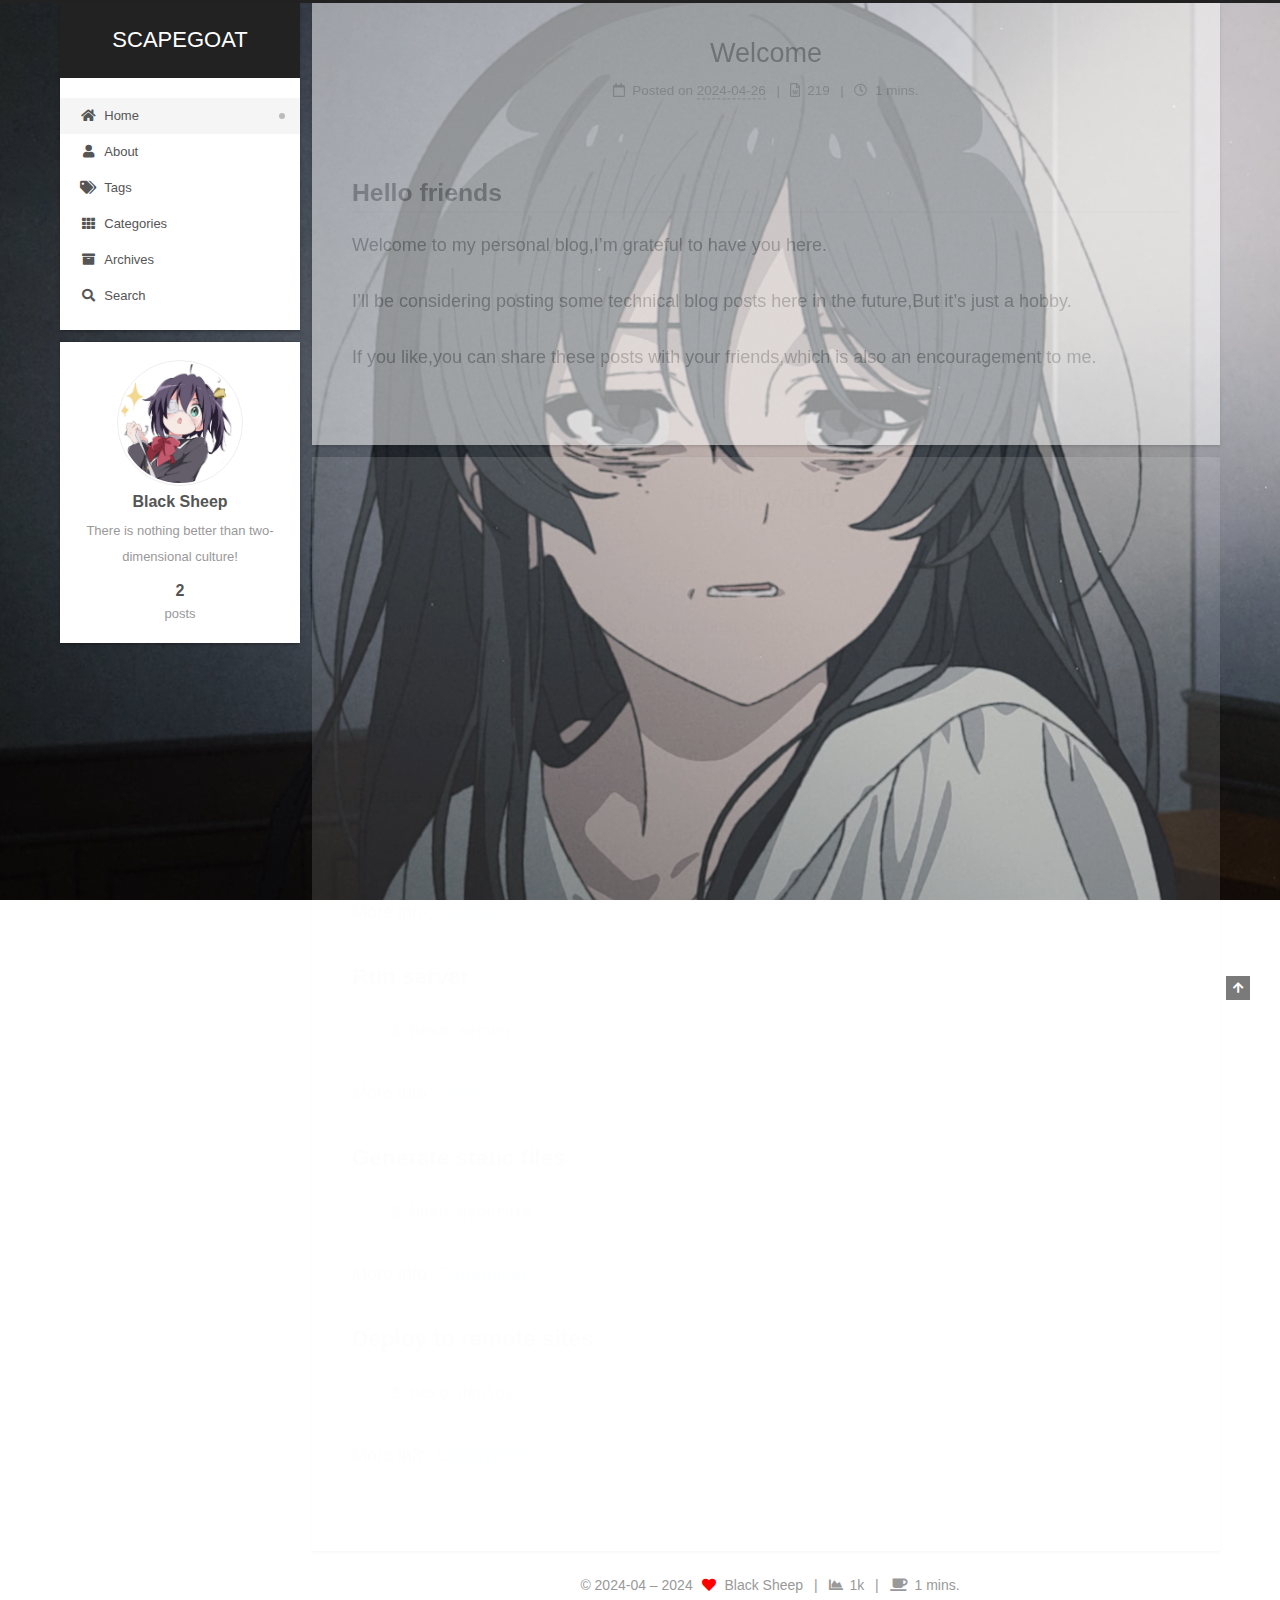
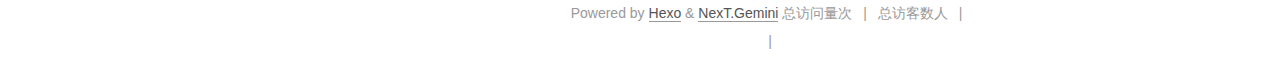
==== index.html @ 57ef5a1c "Site updated: 2024-04-26 20:50:31" ====
<!DOCTYPE html>
<html lang="en">
<head>
  <meta charset="UTF-8">
<meta name="viewport" content="width=device-width, initial-scale=1, maximum-scale=2">
<meta name="theme-color" content="#222">
<meta name="generator" content="Hexo 7.2.0">
  <link rel="apple-touch-icon" sizes="180x180" href="/images/apple-touch-icon-next.png">
  <link rel="icon" type="image/png" sizes="32x32" href="/images/favicon-32x32-next.png">
  <link rel="icon" type="image/png" sizes="16x16" href="/images/favicon-16x16-next.png">
  <link rel="mask-icon" href="/images/logo.svg" color="#222">

<link rel="stylesheet" href="/css/main.css">


<link rel="stylesheet" href="/lib/font-awesome/css/all.min.css">
  <link rel="stylesheet" href="/lib/pace/pace-theme-minimal.min.css">
  <script src="/lib/pace/pace.min.js"></script>

<script id="hexo-configurations">
    var NexT = window.NexT || {};
    var CONFIG = {"hostname":"example.com","root":"/","scheme":"Gemini","version":"7.8.0","exturl":false,"sidebar":{"position":"left","display":"post","padding":18,"offset":12,"onmobile":false},"copycode":{"enable":false,"show_result":false,"style":null},"back2top":{"enable":true,"sidebar":false,"scrollpercent":false},"bookmark":{"enable":false,"color":"#222","save":"auto"},"fancybox":false,"mediumzoom":false,"lazyload":false,"pangu":false,"comments":{"style":"tabs","active":null,"storage":true,"lazyload":false,"nav":null},"algolia":{"hits":{"per_page":10},"labels":{"input_placeholder":"Search for Posts","hits_empty":"We didn't find any results for the search: ${query}","hits_stats":"${hits} results found in ${time} ms"}},"localsearch":{"enable":true,"trigger":"manual","top_n_per_article":1,"unescape":false,"preload":false},"motion":{"enable":true,"async":false,"transition":{"post_block":"fadeIn","post_header":"slideDownIn","post_body":"slideDownIn","coll_header":"slideLeftIn","sidebar":"slideUpIn"}}};
  </script>

  <meta name="description" content="There is nothing better than two-dimensional culture!">
<meta property="og:type" content="website">
<meta property="og:title" content="SCAPEGOAT">
<meta property="og:url" content="http://example.com/index.html">
<meta property="og:site_name" content="SCAPEGOAT">
<meta property="og:description" content="There is nothing better than two-dimensional culture!">
<meta property="og:locale" content="en_US">
<meta property="article:author" content="Black Sheep">
<meta name="twitter:card" content="summary">

<link rel="canonical" href="http://example.com/">


<script id="page-configurations">
  // https://hexo.io/docs/variables.html
  CONFIG.page = {
    sidebar: "",
    isHome : true,
    isPost : false,
    lang   : 'en'
  };
</script>

  <title>SCAPEGOAT</title>
  






  <noscript>
  <style>
  .use-motion .brand,
  .use-motion .menu-item,
  .sidebar-inner,
  .use-motion .post-block,
  .use-motion .pagination,
  .use-motion .comments,
  .use-motion .post-header,
  .use-motion .post-body,
  .use-motion .collection-header { opacity: initial; }

  .use-motion .site-title,
  .use-motion .site-subtitle {
    opacity: initial;
    top: initial;
  }

  .use-motion .logo-line-before i { left: initial; }
  .use-motion .logo-line-after i { right: initial; }
  </style>
</noscript>

</head>

<body itemscope itemtype="http://schema.org/WebPage">
  <div class="container use-motion">
    <div class="headband"></div>

    <header class="header" itemscope itemtype="http://schema.org/WPHeader">
      <div class="header-inner"><div class="site-brand-container">
  <div class="site-nav-toggle">
    <div class="toggle" aria-label="Toggle navigation bar">
      <span class="toggle-line toggle-line-first"></span>
      <span class="toggle-line toggle-line-middle"></span>
      <span class="toggle-line toggle-line-last"></span>
    </div>
  </div>

  <div class="site-meta">

    <a href="/" class="brand" rel="start">
      <span class="logo-line-before"><i></i></span>
      <h1 class="site-title">SCAPEGOAT</h1>
      <span class="logo-line-after"><i></i></span>
    </a>
  </div>

  <div class="site-nav-right">
    <div class="toggle popup-trigger">
        <i class="fa fa-search fa-fw fa-lg"></i>
    </div>
  </div>
</div>




<nav class="site-nav">
  <ul id="menu" class="main-menu menu">
        <li class="menu-item menu-item-home">

    <a href="/" rel="section"><i class="fa fa-home fa-fw"></i>Home</a>

  </li>
        <li class="menu-item menu-item-about">

    <a href="/about/" rel="section"><i class="fa fa-user fa-fw"></i>About</a>

  </li>
        <li class="menu-item menu-item-tags">

    <a href="/tags/" rel="section"><i class="fa fa-tags fa-fw"></i>Tags</a>

  </li>
        <li class="menu-item menu-item-categories">

    <a href="/categories/" rel="section"><i class="fa fa-th fa-fw"></i>Categories</a>

  </li>
        <li class="menu-item menu-item-archives">

    <a href="/archives/" rel="section"><i class="fa fa-archive fa-fw"></i>Archives</a>

  </li>
      <li class="menu-item menu-item-search">
        <a role="button" class="popup-trigger"><i class="fa fa-search fa-fw"></i>Search
        </a>
      </li>
  </ul>
</nav>



  <div class="search-pop-overlay">
    <div class="popup search-popup">
        <div class="search-header">
  <span class="search-icon">
    <i class="fa fa-search"></i>
  </span>
  <div class="search-input-container">
    <input autocomplete="off" autocapitalize="off"
           placeholder="Searching..." spellcheck="false"
           type="search" class="search-input">
  </div>
  <span class="popup-btn-close">
    <i class="fa fa-times-circle"></i>
  </span>
</div>
<div id="search-result">
  <div id="no-result">
    <i class="fa fa-spinner fa-pulse fa-5x fa-fw"></i>
  </div>
</div>

    </div>
  </div>

</div>
    </header>

    
  <div class="back-to-top">
    <i class="fa fa-arrow-up"></i>
    <span>0%</span>
  </div>


    <main class="main">
      <div class="main-inner">
        <div class="content-wrap">
          

          <div class="content index posts-expand">
            
      
  
  
  <article itemscope itemtype="http://schema.org/Article" class="post-block" lang="en">
    <link itemprop="mainEntityOfPage" href="http://example.com/2024/04/26/Welcome/">

    <span hidden itemprop="author" itemscope itemtype="http://schema.org/Person">
      <meta itemprop="image" content="/images/avatar.jpg">
      <meta itemprop="name" content="Black Sheep">
      <meta itemprop="description" content="There is nothing better than two-dimensional culture!">
    </span>

    <span hidden itemprop="publisher" itemscope itemtype="http://schema.org/Organization">
      <meta itemprop="name" content="SCAPEGOAT">
    </span>
      <header class="post-header">
        <h2 class="post-title" itemprop="name headline">
          
            <a href="/2024/04/26/Welcome/" class="post-title-link" itemprop="url">Welcome</a>
        </h2>

        <div class="post-meta">
            <span class="post-meta-item">
              <span class="post-meta-item-icon">
                <i class="far fa-calendar"></i>
              </span>
              <span class="post-meta-item-text">Posted on</span>
              

              <time title="Created: 2024-04-26 20:27:56 / Modified: 20:49:25" itemprop="dateCreated datePublished" datetime="2024-04-26T20:27:56+08:00">2024-04-26</time>
            </span>

          
            <span class="post-meta-item" title="Symbols count in article">
              <span class="post-meta-item-icon">
                <i class="far fa-file-word"></i>
              </span>
              <span>219</span>
            </span>
            <span class="post-meta-item" title="Reading time">
              <span class="post-meta-item-icon">
                <i class="far fa-clock"></i>
              </span>
              <span>1 mins.</span>
            </span>

        </div>
      </header>

    
    
    
    <div class="post-body" itemprop="articleBody">

      
          <h2 id="Hello-friends"><a href="#Hello-friends" class="headerlink" title="Hello friends"></a>Hello friends</h2><p>Welcome to my personal blog,I’m grateful to have you here.</p>
<p>I’ll be considering posting some technical blog posts here in the future,But it’s just a hobby.</p>
<p>If you like,you can share these posts with your friends,which is also an encouragement to me.</p>

      
    </div>

    
    
    
      <footer class="post-footer">
        <div class="post-eof"></div>
      </footer>
  </article>
  
  
  

      
  
  
  <article itemscope itemtype="http://schema.org/Article" class="post-block" lang="en">
    <link itemprop="mainEntityOfPage" href="http://example.com/2024/04/26/hello-world/">

    <span hidden itemprop="author" itemscope itemtype="http://schema.org/Person">
      <meta itemprop="image" content="/images/avatar.jpg">
      <meta itemprop="name" content="Black Sheep">
      <meta itemprop="description" content="There is nothing better than two-dimensional culture!">
    </span>

    <span hidden itemprop="publisher" itemscope itemtype="http://schema.org/Organization">
      <meta itemprop="name" content="SCAPEGOAT">
    </span>
      <header class="post-header">
        <h2 class="post-title" itemprop="name headline">
          
            <a href="/2024/04/26/hello-world/" class="post-title-link" itemprop="url">Hello World</a>
        </h2>

        <div class="post-meta">
            <span class="post-meta-item">
              <span class="post-meta-item-icon">
                <i class="far fa-calendar"></i>
              </span>
              <span class="post-meta-item-text">Posted on</span>
              

              <time title="Created: 2024-04-26 16:50:13 / Modified: 16:47:05" itemprop="dateCreated datePublished" datetime="2024-04-26T16:50:13+08:00">2024-04-26</time>
            </span>

          
            <span class="post-meta-item" title="Symbols count in article">
              <span class="post-meta-item-icon">
                <i class="far fa-file-word"></i>
              </span>
              <span>367</span>
            </span>
            <span class="post-meta-item" title="Reading time">
              <span class="post-meta-item-icon">
                <i class="far fa-clock"></i>
              </span>
              <span>1 mins.</span>
            </span>

        </div>
      </header>

    
    
    
    <div class="post-body" itemprop="articleBody">

      
          <p>Welcome to <a target="_blank" rel="noopener" href="https://hexo.io/">Hexo</a>! This is your very first post. Check <a target="_blank" rel="noopener" href="https://hexo.io/docs/">documentation</a> for more info. If you get any problems when using Hexo, you can find the answer in <a target="_blank" rel="noopener" href="https://hexo.io/docs/troubleshooting.html">troubleshooting</a> or you can ask me on <a target="_blank" rel="noopener" href="https://github.com/hexojs/hexo/issues">GitHub</a>.</p>
<h2 id="Quick-Start"><a href="#Quick-Start" class="headerlink" title="Quick Start"></a>Quick Start</h2><h3 id="Create-a-new-post"><a href="#Create-a-new-post" class="headerlink" title="Create a new post"></a>Create a new post</h3><figure class="highlight bash"><table><tr><td class="gutter"><pre><span class="line">1</span><br></pre></td><td class="code"><pre><span class="line">$ hexo new <span class="string">&quot;My New Post&quot;</span></span><br></pre></td></tr></table></figure>

<p>More info: <a target="_blank" rel="noopener" href="https://hexo.io/docs/writing.html">Writing</a></p>
<h3 id="Run-server"><a href="#Run-server" class="headerlink" title="Run server"></a>Run server</h3><figure class="highlight bash"><table><tr><td class="gutter"><pre><span class="line">1</span><br></pre></td><td class="code"><pre><span class="line">$ hexo server</span><br></pre></td></tr></table></figure>

<p>More info: <a target="_blank" rel="noopener" href="https://hexo.io/docs/server.html">Server</a></p>
<h3 id="Generate-static-files"><a href="#Generate-static-files" class="headerlink" title="Generate static files"></a>Generate static files</h3><figure class="highlight bash"><table><tr><td class="gutter"><pre><span class="line">1</span><br></pre></td><td class="code"><pre><span class="line">$ hexo generate</span><br></pre></td></tr></table></figure>

<p>More info: <a target="_blank" rel="noopener" href="https://hexo.io/docs/generating.html">Generating</a></p>
<h3 id="Deploy-to-remote-sites"><a href="#Deploy-to-remote-sites" class="headerlink" title="Deploy to remote sites"></a>Deploy to remote sites</h3><figure class="highlight bash"><table><tr><td class="gutter"><pre><span class="line">1</span><br></pre></td><td class="code"><pre><span class="line">$ hexo deploy</span><br></pre></td></tr></table></figure>

<p>More info: <a target="_blank" rel="noopener" href="https://hexo.io/docs/one-command-deployment.html">Deployment</a></p>

      
    </div>

    
    
    
      <footer class="post-footer">
        <div class="post-eof"></div>
      </footer>
  </article>
  
  
  


  



          </div>
          

<script>
  window.addEventListener('tabs:register', () => {
    let { activeClass } = CONFIG.comments;
    if (CONFIG.comments.storage) {
      activeClass = localStorage.getItem('comments_active') || activeClass;
    }
    if (activeClass) {
      let activeTab = document.querySelector(`a[href="#comment-${activeClass}"]`);
      if (activeTab) {
        activeTab.click();
      }
    }
  });
  if (CONFIG.comments.storage) {
    window.addEventListener('tabs:click', event => {
      if (!event.target.matches('.tabs-comment .tab-content .tab-pane')) return;
      let commentClass = event.target.classList[1];
      localStorage.setItem('comments_active', commentClass);
    });
  }
</script>

        </div>
          
  
  <div class="toggle sidebar-toggle">
    <span class="toggle-line toggle-line-first"></span>
    <span class="toggle-line toggle-line-middle"></span>
    <span class="toggle-line toggle-line-last"></span>
  </div>

  <aside class="sidebar">
    <div class="sidebar-inner">

      <ul class="sidebar-nav motion-element">
        <li class="sidebar-nav-toc">
          Table of Contents
        </li>
        <li class="sidebar-nav-overview">
          Overview
        </li>
      </ul>

      <!--noindex-->
      <div class="post-toc-wrap sidebar-panel">
      </div>
      <!--/noindex-->

      <div class="site-overview-wrap sidebar-panel">
        <div class="site-author motion-element" itemprop="author" itemscope itemtype="http://schema.org/Person">
    <img class="site-author-image" itemprop="image" alt="Black Sheep"
      src="/images/avatar.jpg">
  <p class="site-author-name" itemprop="name">Black Sheep</p>
  <div class="site-description" itemprop="description">There is nothing better than two-dimensional culture!</div>
</div>
<div class="site-state-wrap motion-element">
  <nav class="site-state">
      <div class="site-state-item site-state-posts">
          <a href="/archives/">
        
          <span class="site-state-item-count">2</span>
          <span class="site-state-item-name">posts</span>
        </a>
      </div>
  </nav>
</div>



      </div>

    </div>
  </aside>
  <div id="sidebar-dimmer"></div>


      </div>
    </main>

    <footer class="footer">
      <div class="footer-inner">
        

        

<div class="copyright">
  
  &copy; 2024-04 – 
  <span itemprop="copyrightYear">2024</span>
  <span class="with-love">
    <i class="fa fa-heart"></i>
  </span>
  <span class="author" itemprop="copyrightHolder">Black Sheep</span>
    <span class="post-meta-divider">|</span>
    <span class="post-meta-item-icon">
      <i class="fa fa-chart-area"></i>
    </span>
    <span title="Symbols count total">1k</span>
    <span class="post-meta-divider">|</span>
    <span class="post-meta-item-icon">
      <i class="fa fa-coffee"></i>
    </span>
    <span title="Reading time total">1 mins.</span>
</div>
  <div class="powered-by">Powered by <a href="https://hexo.io/" class="theme-link" rel="noopener" target="_blank">Hexo</a> & <a href="https://theme-next.org/" class="theme-link" rel="noopener" target="_blank">NexT.Gemini</a>
  </div>


    <script async src="//dn-lbstatics.qbox.me/busuanzi/2.3/busuanzi.pure.mini.js"></script>

    <span id="busuanzi_container_site_pv">总访问量<span id="busuanzi_value_site_pv"></span>次</span>
    <span class="post-meta-divider">|</span>
    <span id="busuanzi_container_site_uv">总访客数<span id="busuanzi_value_site_uv"></span>人</span>
    <span class="post-meta-divider">|</span>
<!-- 不蒜子计数初始值纠正 -->
<script>
$(document).ready(function() {

    var int = setInterval(fixCount, 50);  // 50ms周期检测函数
    var countOffset = 20000;  // 初始化首次数据

    function fixCount() {            
       if (document.getElementById("busuanzi_container_site_pv").style.display != "none")
        {
            $("#busuanzi_value_site_pv").html(parseInt($("#busuanzi_value_site_pv").html()) + countOffset); 
            clearInterval(int);
        }                  
        if ($("#busuanzi_container_site_pv").css("display") != "none")
        {
            $("#busuanzi_value_site_uv").html(parseInt($("#busuanzi_value_site_uv").html()) + countOffset); // 加上初始数据 
            clearInterval(int); // 停止检测
        }  
    }
       	
});
</script> 

        
<div class="busuanzi-count">
  <script async src="https://busuanzi.ibruce.info/busuanzi/2.3/busuanzi.pure.mini.js"></script>
    <span class="post-meta-item" id="busuanzi_container_site_uv" style="display: none;">
      <span class="post-meta-item-icon">
        <i class="fa fa-user"></i>
      </span>
      <span class="site-uv" title="Total Visitors">
        <span id="busuanzi_value_site_uv"></span>
      </span>
    </span>
    <span class="post-meta-divider">|</span>
    <span class="post-meta-item" id="busuanzi_container_site_pv" style="display: none;">
      <span class="post-meta-item-icon">
        <i class="fa fa-eye"></i>
      </span>
      <span class="site-pv" title="Total Views">
        <span id="busuanzi_value_site_pv"></span>
      </span>
    </span>
</div>








      </div>
    </footer>
  </div>

  
  <script src="/lib/anime.min.js"></script>
  <script src="/lib/velocity/velocity.min.js"></script>
  <script src="/lib/velocity/velocity.ui.min.js"></script>

<script src="/js/utils.js"></script>

<script src="/js/motion.js"></script>


<script src="/js/schemes/pisces.js"></script>


<script src="/js/next-boot.js"></script>




  




  
<script src="/js/local-search.js"></script>













  

  

</body>
</html>
---- css/main.css ----
:root {
  --body-bg-color: #eee;
  --content-bg-color: #fff;
  --card-bg-color: #f5f5f5;
  --text-color: #555;
  --blockquote-color: #666;
  --link-color: #555;
  --link-hover-color: #222;
  --brand-color: #fff;
  --brand-hover-color: #fff;
  --table-row-odd-bg-color: #f9f9f9;
  --table-row-hover-bg-color: #f5f5f5;
  --menu-item-bg-color: #f5f5f5;
  --btn-default-bg: #fff;
  --btn-default-color: #555;
  --btn-default-border-color: #555;
  --btn-default-hover-bg: #222;
  --btn-default-hover-color: #fff;
  --btn-default-hover-border-color: #222;
}
html {
  line-height: 1.15; /* 1 */
  -webkit-text-size-adjust: 100%; /* 2 */
}
body {
  margin: 0;
}
main {
  display: block;
}
h1 {
  font-size: 2em;
  margin: 0.67em 0;
}
hr {
  box-sizing: content-box; /* 1 */
  height: 0; /* 1 */
  overflow: visible; /* 2 */
}
pre {
  font-family: monospace, monospace; /* 1 */
  font-size: 1em; /* 2 */
}
a {
  background: transparent;
}
abbr[title] {
  border-bottom: none; /* 1 */
  text-decoration: underline; /* 2 */
  text-decoration: underline dotted; /* 2 */
}
b,
strong {
  font-weight: bolder;
}
code,
kbd,
samp {
  font-family: monospace, monospace; /* 1 */
  font-size: 1em; /* 2 */
}
small {
  font-size: 80%;
}
sub,
sup {
  font-size: 75%;
  line-height: 0;
  position: relative;
  vertical-align: baseline;
}
sub {
  bottom: -0.25em;
}
sup {
  top: -0.5em;
}
img {
  border-style: none;
}
button,
input,
optgroup,
select,
textarea {
  font-family: inherit; /* 1 */
  font-size: 100%; /* 1 */
  line-height: 1.15; /* 1 */
  margin: 0; /* 2 */
}
button,
input {
/* 1 */
  overflow: visible;
}
button,
select {
/* 1 */
  text-transform: none;
}
button,
[type='button'],
[type='reset'],
[type='submit'] {
  -webkit-appearance: button;
}
button::-moz-focus-inner,
[type='button']::-moz-focus-inner,
[type='reset']::-moz-focus-inner,
[type='submit']::-moz-focus-inner {
  border-style: none;
  padding: 0;
}
button:-moz-focusring,
[type='button']:-moz-focusring,
[type='reset']:-moz-focusring,
[type='submit']:-moz-focusring {
  outline: 1px dotted ButtonText;
}
fieldset {
  padding: 0.35em 0.75em 0.625em;
}
legend {
  box-sizing: border-box; /* 1 */
  color: inherit; /* 2 */
  display: table; /* 1 */
  max-width: 100%; /* 1 */
  padding: 0; /* 3 */
  white-space: normal; /* 1 */
}
progress {
  vertical-align: baseline;
}
textarea {
  overflow: auto;
}
[type='checkbox'],
[type='radio'] {
  box-sizing: border-box; /* 1 */
  padding: 0; /* 2 */
}
[type='number']::-webkit-inner-spin-button,
[type='number']::-webkit-outer-spin-button {
  height: auto;
}
[type='search'] {
  outline-offset: -2px; /* 2 */
  -webkit-appearance: textfield; /* 1 */
}
[type='search']::-webkit-search-decoration {
  -webkit-appearance: none;
}
::-webkit-file-upload-button {
  font: inherit; /* 2 */
  -webkit-appearance: button; /* 1 */
}
details {
  display: block;
}
summary {
  display: list-item;
}
template {
  display: none;
}
[hidden] {
  display: none;
}
::selection {
  background: #262a30;
  color: #eee;
}
html,
body {
  height: 100%;
}
body {
  background: var(--body-bg-color);
  color: var(--text-color);
  font-family: 'Lato', "PingFang SC", "Microsoft YaHei", sans-serif;
  font-size: 1em;
  line-height: 2;
}
@media (max-width: 991px) {
  body {
    padding-left: 0 !important;
    padding-right: 0 !important;
  }
}
h1,
h2,
h3,
h4,
h5,
h6 {
  font-family: 'Lato', "PingFang SC", "Microsoft YaHei", sans-serif;
  font-weight: bold;
  line-height: 1.5;
  margin: 20px 0 15px;
}
h1 {
  font-size: 1.5em;
}
h2 {
  font-size: 1.375em;
}
h3 {
  font-size: 1.25em;
}
h4 {
  font-size: 1.125em;
}
h5 {
  font-size: 1em;
}
h6 {
  font-size: 0.875em;
}
p {
  margin: 0 0 20px 0;
}
a,
span.exturl {
  border-bottom: 1px solid #999;
  color: var(--link-color);
  outline: 0;
  text-decoration: none;
  overflow-wrap: break-word;
  word-wrap: break-word;
  cursor: pointer;
}
a:hover,
span.exturl:hover {
  border-bottom-color: var(--link-hover-color);
  color: var(--link-hover-color);
}
iframe,
img,
video {
  display: block;
  margin-left: auto;
  margin-right: auto;
  max-width: 100%;
}
hr {
  background-image: repeating-linear-gradient(-45deg, #ddd, #ddd 4px, transparent 4px, transparent 8px);
  border: 0;
  height: 3px;
  margin: 40px 0;
}
blockquote {
  border-left: 4px solid #ddd;
  color: var(--blockquote-color);
  margin: 0;
  padding: 0 15px;
}
blockquote cite::before {
  content: '-';
  padding: 0 5px;
}
dt {
  font-weight: bold;
}
dd {
  margin: 0;
  padding: 0;
}
kbd {
  background-color: #f5f5f5;
  background-image: linear-gradient(#eee, #fff, #eee);
  border: 1px solid #ccc;
  border-radius: 0.2em;
  box-shadow: 0.1em 0.1em 0.2em rgba(0,0,0,0.1);
  color: #555;
  font-family: inherit;
  padding: 0.1em 0.3em;
  white-space: nowrap;
}
.table-container {
  overflow: auto;
}
table {
  border-collapse: collapse;
  border-spacing: 0;
  font-size: 0.875em;
  margin: 0 0 20px 0;
  width: 100%;
}
tbody tr:nth-of-type(odd) {
  background: var(--table-row-odd-bg-color);
}
tbody tr:hover {
  background: var(--table-row-hover-bg-color);
}
caption,
th,
td {
  font-weight: normal;
  padding: 8px;
  vertical-align: middle;
}
th,
td {
  border: 1px solid #ddd;
  border-bottom: 3px solid #ddd;
}
th {
  font-weight: 700;
  padding-bottom: 10px;
}
td {
  border-bottom-width: 1px;
}
.btn {
  background: var(--btn-default-bg);
  border: 2px solid var(--btn-default-border-color);
  border-radius: 2px;
  color: var(--btn-default-color);
  display: inline-block;
  font-size: 0.875em;
  line-height: 2;
  padding: 0 20px;
  text-decoration: none;
  transition-property: background-color;
  transition-delay: 0s;
  transition-duration: 0.2s;
  transition-timing-function: ease-in-out;
}
.btn:hover {
  background: var(--btn-default-hover-bg);
  border-color: var(--btn-default-hover-border-color);
  color: var(--btn-default-hover-color);
}
.btn + .btn {
  margin: 0 0 8px 8px;
}
.btn .fa-fw {
  text-align: left;
  width: 1.285714285714286em;
}
.toggle {
  line-height: 0;
}
.toggle .toggle-line {
  background: #fff;
  display: inline-block;
  height: 2px;
  left: 0;
  position: relative;
  top: 0;
  transition: all 0.4s;
  vertical-align: top;
  width: 100%;
}
.toggle .toggle-line:not(:first-child) {
  margin-top: 3px;
}
.toggle.toggle-arrow .toggle-line-first {
  left: 50%;
  top: 2px;
  transform: rotate(45deg);
  width: 50%;
}
.toggle.toggle-arrow .toggle-line-middle {
  left: 2px;
  width: 90%;
}
.toggle.toggle-arrow .toggle-line-last {
  left: 50%;
  top: -2px;
  transform: rotate(-45deg);
  width: 50%;
}
.toggle.toggle-close .toggle-line-first {
  transform: rotate(-45deg);
  top: 5px;
}
.toggle.toggle-close .toggle-line-middle {
  opacity: 0;
}
.toggle.toggle-close .toggle-line-last {
  transform: rotate(45deg);
  top: -5px;
}
.highlight,
pre {
  background: #f7f7f7;
  color: #4d4d4c;
  line-height: 1.6;
  margin: 0 auto 20px;
}
pre,
code {
  font-family: consolas, Menlo, monospace, "PingFang SC", "Microsoft YaHei";
}
code {
  background: #eee;
  border-radius: 3px;
  color: #555;
  padding: 2px 4px;
  overflow-wrap: break-word;
  word-wrap: break-word;
}
.highlight *::selection {
  background: #d6d6d6;
}
.highlight pre {
  border: 0;
  margin: 0;
  padding: 10px 0;
}
.highlight table {
  border: 0;
  margin: 0;
  width: auto;
}
.highlight td {
  border: 0;
  padding: 0;
}
.highlight figcaption {
  background: #eff2f3;
  color: #4d4d4c;
  display: flex;
  font-size: 0.875em;
  justify-content: space-between;
  line-height: 1.2;
  padding: 0.5em;
}
.highlight figcaption a {
  color: #4d4d4c;
}
.highlight figcaption a:hover {
  border-bottom-color: #4d4d4c;
}
.highlight .gutter {
  -moz-user-select: none;
  -ms-user-select: none;
  -webkit-user-select: none;
  user-select: none;
}
.highlight .gutter pre {
  background: #eff2f3;
  color: #869194;
  padding-left: 10px;
  padding-right: 10px;
  text-align: right;
}
.highlight .code pre {
  background: #f7f7f7;
  padding-left: 10px;
  width: 100%;
}
.gist table {
  width: auto;
}
.gist table td {
  border: 0;
}
pre {
  overflow: auto;
  padding: 10px;
}
pre code {
  background: none;
  color: #4d4d4c;
  font-size: 0.875em;
  padding: 0;
  text-shadow: none;
}
pre .deletion {
  background: #fdd;
}
pre .addition {
  background: #dfd;
}
pre .meta {
  color: #eab700;
  -moz-user-select: none;
  -ms-user-select: none;
  -webkit-user-select: none;
  user-select: none;
}
pre .comment {
  color: #8e908c;
}
pre .variable,
pre .attribute,
pre .tag,
pre .name,
pre .regexp,
pre .ruby .constant,
pre .xml .tag .title,
pre .xml .pi,
pre .xml .doctype,
pre .html .doctype,
pre .css .id,
pre .css .class,
pre .css .pseudo {
  color: #c82829;
}
pre .number,
pre .preprocessor,
pre .built_in,
pre .builtin-name,
pre .literal,
pre .params,
pre .constant,
pre .command {
  color: #f5871f;
}
pre .ruby .class .title,
pre .css .rules .attribute,
pre .string,
pre .symbol,
pre .value,
pre .inheritance,
pre .header,
pre .ruby .symbol,
pre .xml .cdata,
pre .special,
pre .formula {
  color: #718c00;
}
pre .title,
pre .css .hexcolor {
  color: #3e999f;
}
pre .function,
pre .python .decorator,
pre .python .title,
pre .ruby .function .title,
pre .ruby .title .keyword,
pre .perl .sub,
pre .javascript .title,
pre .coffeescript .title {
  color: #4271ae;
}
pre .keyword,
pre .javascript .function {
  color: #8959a8;
}
.blockquote-center {
  border-left: none;
  margin: 40px 0;
  padding: 0;
  position: relative;
  text-align: center;
}
.blockquote-center .fa {
  display: block;
  opacity: 0.6;
  position: absolute;
  width: 100%;
}
.blockquote-center .fa-quote-left {
  border-top: 1px solid #ccc;
  text-align: left;
  top: -20px;
}
.blockquote-center .fa-quote-right {
  border-bottom: 1px solid #ccc;
  text-align: right;
  bottom: -20px;
}
.blockquote-center p,
.blockquote-center div {
  text-align: center;
}
.post-body .group-picture img {
  margin: 0 auto;
  padding: 0 3px;
}
.group-picture-row {
  margin-bottom: 6px;
  overflow: hidden;
}
.group-picture-column {
  float: left;
  margin-bottom: 10px;
}
.post-body .label {
  color: #555;
  display: inline;
  padding: 0 2px;
}
.post-body .label.default {
  background: #f0f0f0;
}
.post-body .label.primary {
  background: #efe6f7;
}
.post-body .label.info {
  background: #e5f2f8;
}
.post-body .label.success {
  background: #e7f4e9;
}
.post-body .label.warning {
  background: #fcf6e1;
}
.post-body .label.danger {
  background: #fae8eb;
}
.post-body .tabs {
  margin-bottom: 20px;
}
.post-body .tabs,
.tabs-comment {
  display: block;
  padding-top: 10px;
  position: relative;
}
.post-body .tabs ul.nav-tabs,
.tabs-comment ul.nav-tabs {
  display: flex;
  flex-wrap: wrap;
  margin: 0;
  margin-bottom: -1px;
  padding: 0;
}
@media (max-width: 413px) {
  .post-body .tabs ul.nav-tabs,
  .tabs-comment ul.nav-tabs {
    display: block;
    margin-bottom: 5px;
  }
}
.post-body .tabs ul.nav-tabs li.tab,
.tabs-comment ul.nav-tabs li.tab {
  border-bottom: 1px solid #ddd;
  border-left: 1px solid transparent;
  border-right: 1px solid transparent;
  border-top: 3px solid transparent;
  flex-grow: 1;
  list-style-type: none;
  border-radius: 0 0 0 0;
}
@media (max-width: 413px) {
  .post-body .tabs ul.nav-tabs li.tab,
  .tabs-comment ul.nav-tabs li.tab {
    border-bottom: 1px solid transparent;
    border-left: 3px solid transparent;
    border-right: 1px solid transparent;
    border-top: 1px solid transparent;
  }
}
@media (max-width: 413px) {
  .post-body .tabs ul.nav-tabs li.tab,
  .tabs-comment ul.nav-tabs li.tab {
    border-radius: 0;
  }
}
.post-body .tabs ul.nav-tabs li.tab a,
.tabs-comment ul.nav-tabs li.tab a {
  border-bottom: initial;
  display: block;
  line-height: 1.8;
  outline: 0;
  padding: 0.25em 0.75em;
  text-align: center;
  transition-delay: 0s;
  transition-duration: 0.2s;
  transition-timing-function: ease-out;
}
.post-body .tabs ul.nav-tabs li.tab a i,
.tabs-comment ul.nav-tabs li.tab a i {
  width: 1.285714285714286em;
}
.post-body .tabs ul.nav-tabs li.tab.active,
.tabs-comment ul.nav-tabs li.tab.active {
  border-bottom: 1px solid transparent;
  border-left: 1px solid #ddd;
  border-right: 1px solid #ddd;
  border-top: 3px solid #fc6423;
}
@media (max-width: 413px) {
  .post-body .tabs ul.nav-tabs li.tab.active,
  .tabs-comment ul.nav-tabs li.tab.active {
    border-bottom: 1px solid #ddd;
    border-left: 3px solid #fc6423;
    border-right: 1px solid #ddd;
    border-top: 1px solid #ddd;
  }
}
.post-body .tabs ul.nav-tabs li.tab.active a,
.tabs-comment ul.nav-tabs li.tab.active a {
  color: var(--link-color);
  cursor: default;
}
.post-body .tabs .tab-content .tab-pane,
.tabs-comment .tab-content .tab-pane {
  border: 1px solid #ddd;
  border-top: 0;
  padding: 20px 20px 0 20px;
  border-radius: 0;
}
.post-body .tabs .tab-content .tab-pane:not(.active),
.tabs-comment .tab-content .tab-pane:not(.active) {
  display: none;
}
.post-body .tabs .tab-content .tab-pane.active,
.tabs-comment .tab-content .tab-pane.active {
  display: block;
}
.post-body .tabs .tab-content .tab-pane.active:nth-of-type(1),
.tabs-comment .tab-content .tab-pane.active:nth-of-type(1) {
  border-radius: 0 0 0 0;
}
@media (max-width: 413px) {
  .post-body .tabs .tab-content .tab-pane.active:nth-of-type(1),
  .tabs-comment .tab-content .tab-pane.active:nth-of-type(1) {
    border-radius: 0;
  }
}
.post-body .note {
  border-radius: 3px;
  margin-bottom: 20px;
  padding: 1em;
  position: relative;
  border: 1px solid #eee;
  border-left-width: 5px;
}
.post-body .note h2,
.post-body .note h3,
.post-body .note h4,
.post-body .note h5,
.post-body .note h6 {
  margin-top: 0;
  border-bottom: initial;
  margin-bottom: 0;
  padding-top: 0;
}
.post-body .note p:first-child,
.post-body .note ul:first-child,
.post-body .note ol:first-child,
.post-body .note table:first-child,
.post-body .note pre:first-child,
.post-body .note blockquote:first-child,
.post-body .note img:first-child {
  margin-top: 0;
}
.post-body .note p:last-child,
.post-body .note ul:last-child,
.post-body .note ol:last-child,
.post-body .note table:last-child,
.post-body .note pre:last-child,
.post-body .note blockquote:last-child,
.post-body .note img:last-child {
  margin-bottom: 0;
}
.post-body .note.default {
  border-left-color: #777;
}
.post-body .note.default h2,
.post-body .note.default h3,
.post-body .note.default h4,
.post-body .note.default h5,
.post-body .note.default h6 {
  color: #777;
}
.post-body .note.primary {
  border-left-color: #6f42c1;
}
.post-body .note.primary h2,
.post-body .note.primary h3,
.post-body .note.primary h4,
.post-body .note.primary h5,
.post-body .note.primary h6 {
  color: #6f42c1;
}
.post-body .note.info {
  border-left-color: #428bca;
}
.post-body .note.info h2,
.post-body .note.info h3,
.post-body .note.info h4,
.post-body .note.info h5,
.post-body .note.info h6 {
  color: #428bca;
}
.post-body .note.success {
  border-left-color: #5cb85c;
}
.post-body .note.success h2,
.post-body .note.success h3,
.post-body .note.success h4,
.post-body .note.success h5,
.post-body .note.success h6 {
  color: #5cb85c;
}
.post-body .note.warning {
  border-left-color: #f0ad4e;
}
.post-body .note.warning h2,
.post-body .note.warning h3,
.post-body .note.warning h4,
.post-body .note.warning h5,
.post-body .note.warning h6 {
  color: #f0ad4e;
}
.post-body .note.danger {
  border-left-color: #d9534f;
}
.post-body .note.danger h2,
.post-body .note.danger h3,
.post-body .note.danger h4,
.post-body .note.danger h5,
.post-body .note.danger h6 {
  color: #d9534f;
}
.pagination .prev,
.pagination .next,
.pagination .page-number,
.pagination .space {
  display: inline-block;
  margin: 0 10px;
  padding: 0 11px;
  position: relative;
  top: -1px;
}
@media (max-width: 767px) {
  .pagination .prev,
  .pagination .next,
  .pagination .page-number,
  .pagination .space {
    margin: 0 5px;
  }
}
.pagination {
  border-top: 1px solid #eee;
  margin: 120px 0 0;
  text-align: center;
}
.pagination .prev,
.pagination .next,
.pagination .page-number {
  border-bottom: 0;
  border-top: 1px solid #eee;
  transition-property: border-color;
  transition-delay: 0s;
  transition-duration: 0.2s;
  transition-timing-function: ease-in-out;
}
.pagination .prev:hover,
.pagination .next:hover,
.pagination .page-number:hover {
  border-top-color: #222;
}
.pagination .space {
  margin: 0;
  padding: 0;
}
.pagination .prev {
  margin-left: 0;
}
.pagination .next {
  margin-right: 0;
}
.pagination .page-number.current {
  background: #ccc;
  border-top-color: #ccc;
  color: #fff;
}
@media (max-width: 767px) {
  .pagination {
    border-top: none;
  }
  .pagination .prev,
  .pagination .next,
  .pagination .page-number {
    border-bottom: 1px solid #eee;
    border-top: 0;
    margin-bottom: 10px;
    padding: 0 10px;
  }
  .pagination .prev:hover,
  .pagination .next:hover,
  .pagination .page-number:hover {
    border-bottom-color: #222;
  }
}
.comments {
  margin-top: 60px;
  overflow: hidden;
}
.comment-button-group {
  display: flex;
  flex-wrap: wrap-reverse;
  justify-content: center;
  margin: 1em 0;
}
.comment-button-group .comment-button {
  margin: 0.1em 0.2em;
}
.comment-button-group .comment-button.active {
  background: var(--btn-default-hover-bg);
  border-color: var(--btn-default-hover-border-color);
  color: var(--btn-default-hover-color);
}
.comment-position {
  display: none;
}
.comment-position.active {
  display: block;
}
.tabs-comment {
  background: var(--content-bg-color);
  margin-top: 4em;
  padding-top: 0;
}
.tabs-comment .comments {
  border: 0;
  box-shadow: none;
  margin-top: 0;
  padding-top: 0;
}
.container {
  min-height: 100%;
  position: relative;
}
.main-inner {
  margin: 0 auto;
  width: calc(100% - 20px);
}
@media (min-width: 1200px) {
  .main-inner {
    width: 1160px;
  }
}
@media (min-width: 1600px) {
  .main-inner {
    width: 73%;
  }
}
@media (max-width: 767px) {
  .content-wrap {
    padding: 0 20px;
  }
}
.header {
  background: transparent;
}
.header-inner {
  margin: 0 auto;
  width: calc(100% - 20px);
}
@media (min-width: 1200px) {
  .header-inner {
    width: 1160px;
  }
}
@media (min-width: 1600px) {
  .header-inner {
    width: 73%;
  }
}
.site-brand-container {
  display: flex;
  flex-shrink: 0;
  padding: 0 10px;
}
.headband {
  background: #222;
  height: 3px;
}
.site-meta {
  flex-grow: 1;
  text-align: center;
}
@media (max-width: 767px) {
  .site-meta {
    text-align: center;
  }
}
.brand {
  border-bottom: none;
  color: var(--brand-color);
  display: inline-block;
  line-height: 1.375em;
  padding: 0 40px;
  position: relative;
}
.brand:hover {
  color: var(--brand-hover-color);
}
.site-title {
  font-family: 'Lato', "PingFang SC", "Microsoft YaHei", sans-serif;
  font-size: 1.375em;
  font-weight: normal;
  margin: 0;
}
.site-subtitle {
  color: #ddd;
  font-size: 0.8125em;
  margin: 10px 0;
}
.use-motion .brand {
  opacity: 0;
}
.use-motion .site-title,
.use-motion .site-subtitle,
.use-motion .custom-logo-image {
  opacity: 0;
  position: relative;
  top: -10px;
}
.site-nav-toggle,
.site-nav-right {
  display: none;
}
@media (max-width: 767px) {
  .site-nav-toggle,
  .site-nav-right {
    display: flex;
    flex-direction: column;
    justify-content: center;
  }
}
.site-nav-toggle .toggle,
.site-nav-right .toggle {
  color: var(--text-color);
  padding: 10px;
  width: 22px;
}
.site-nav-toggle .toggle .toggle-line,
.site-nav-right .toggle .toggle-line {
  background: var(--text-color);
  border-radius: 1px;
}
.site-nav {
  display: block;
}
@media (max-width: 767px) {
  .site-nav {
    clear: both;
    display: none;
  }
}
.site-nav.site-nav-on {
  display: block;
}
.menu {
  margin-top: 20px;
  padding-left: 0;
  text-align: center;
}
.menu-item {
  display: inline-block;
  list-style: none;
  margin: 0 10px;
}
@media (max-width: 767px) {
  .menu-item {
    display: block;
    margin-top: 10px;
  }
  .menu-item.menu-item-search {
    display: none;
  }
}
.menu-item a,
.menu-item span.exturl {
  border-bottom: 0;
  display: block;
  font-size: 0.8125em;
  transition-property: border-color;
  transition-delay: 0s;
  transition-duration: 0.2s;
  transition-timing-function: ease-in-out;
}
@media (hover: none) {
  .menu-item a:hover,
  .menu-item span.exturl:hover {
    border-bottom-color: transparent !important;
  }
}
.menu-item .fa,
.menu-item .fab,
.menu-item .far,
.menu-item .fas {
  margin-right: 8px;
}
.menu-item .badge {
  display: inline-block;
  font-weight: bold;
  line-height: 1;
  margin-left: 0.35em;
  margin-top: 0.35em;
  text-align: center;
  white-space: nowrap;
}
@media (max-width: 767px) {
  .menu-item .badge {
    float: right;
    margin-left: 0;
  }
}
.menu-item-active a,
.menu .menu-item a:hover,
.menu .menu-item span.exturl:hover {
  background: var(--menu-item-bg-color);
}
.use-motion .menu-item {
  opacity: 0;
}
.sidebar {
  background: #222;
  bottom: 0;
  box-shadow: inset 0 2px 6px #000;
  position: fixed;
  top: 0;
}
@media (max-width: 991px) {
  .sidebar {
    display: none;
  }
}
.sidebar-inner {
  color: #999;
  padding: 18px 10px;
  text-align: center;
}
.cc-license {
  margin-top: 10px;
  text-align: center;
}
.cc-license .cc-opacity {
  border-bottom: none;
  opacity: 0.7;
}
.cc-license .cc-opacity:hover {
  opacity: 0.9;
}
.cc-license img {
  display: inline-block;
}
.site-author-image {
  border: 1px solid #eee;
  display: block;
  margin: 0 auto;
  max-width: 120px;
  padding: 2px;
  border-radius: 50%;
}
.site-author-name {
  color: var(--text-color);
  font-weight: 600;
  margin: 0;
  text-align: center;
}
.site-description {
  color: #999;
  font-size: 0.8125em;
  margin-top: 0;
  text-align: center;
}
.links-of-author {
  margin-top: 15px;
}
.links-of-author a,
.links-of-author span.exturl {
  border-bottom-color: #555;
  display: inline-block;
  font-size: 0.8125em;
  margin-bottom: 10px;
  margin-right: 10px;
  vertical-align: middle;
}
.links-of-author a::before,
.links-of-author span.exturl::before {
  background: #9fff78;
  border-radius: 50%;
  content: ' ';
  display: inline-block;
  height: 4px;
  margin-right: 3px;
  vertical-align: middle;
  width: 4px;
}
.sidebar-button {
  margin-top: 15px;
}
.sidebar-button a {
  border: 1px solid #fc6423;
  border-radius: 4px;
  color: #fc6423;
  display: inline-block;
  padding: 0 15px;
}
.sidebar-button a .fa,
.sidebar-button a .fab,
.sidebar-button a .far,
.sidebar-button a .fas {
  margin-right: 5px;
}
.sidebar-button a:hover {
  background: #fc6423;
  border: 1px solid #fc6423;
  color: #fff;
}
.sidebar-button a:hover .fa,
.sidebar-button a:hover .fab,
.sidebar-button a:hover .far,
.sidebar-button a:hover .fas {
  color: #fff;
}
.links-of-blogroll {
  font-size: 0.8125em;
  margin-top: 10px;
}
.links-of-blogroll-title {
  font-size: 0.875em;
  font-weight: 600;
  margin-top: 0;
}
.links-of-blogroll-list {
  list-style: none;
  margin: 0;
  padding: 0;
}
#sidebar-dimmer {
  display: none;
}
@media (max-width: 767px) {
  #sidebar-dimmer {
    background: #000;
    display: block;
    height: 100%;
    left: 100%;
    opacity: 0;
    position: fixed;
    top: 0;
    width: 100%;
    z-index: 1100;
  }
  .sidebar-active + #sidebar-dimmer {
    opacity: 0.7;
    transform: translateX(-100%);
    transition: opacity 0.5s;
  }
}
.sidebar-nav {
  margin: 0;
  padding-bottom: 20px;
  padding-left: 0;
}
.sidebar-nav li {
  border-bottom: 1px solid transparent;
  color: var(--text-color);
  cursor: pointer;
  display: inline-block;
  font-size: 0.875em;
}
.sidebar-nav li.sidebar-nav-overview {
  margin-left: 10px;
}
.sidebar-nav li:hover {
  color: #fc6423;
}
.sidebar-nav .sidebar-nav-active {
  border-bottom-color: #fc6423;
  color: #fc6423;
}
.sidebar-nav .sidebar-nav-active:hover {
  color: #fc6423;
}
.sidebar-panel {
  display: none;
  overflow-x: hidden;
  overflow-y: auto;
}
.sidebar-panel-active {
  display: block;
}
.sidebar-toggle {
  background: #222;
  bottom: 45px;
  cursor: pointer;
  height: 14px;
  left: 30px;
  padding: 5px;
  position: fixed;
  width: 14px;
  z-index: 1300;
}
@media (max-width: 991px) {
  .sidebar-toggle {
    left: 20px;
    opacity: 0.8;
    display: none;
  }
}
.sidebar-toggle:hover .toggle-line {
  background: #fc6423;
}
.post-toc {
  font-size: 0.875em;
}
.post-toc ol {
  list-style: none;
  margin: 0;
  padding: 0 2px 5px 10px;
  text-align: left;
}
.post-toc ol > ol {
  padding-left: 0;
}
.post-toc ol a {
  transition-property: all;
  transition-delay: 0s;
  transition-duration: 0.2s;
  transition-timing-function: ease-in-out;
}
.post-toc .nav-item {
  line-height: 1.8;
  overflow: hidden;
  text-overflow: ellipsis;
  white-space: nowrap;
}
.post-toc .nav .nav-child {
  display: none;
}
.post-toc .nav .active > .nav-child {
  display: block;
}
.post-toc .nav .active-current > .nav-child {
  display: block;
}
.post-toc .nav .active-current > .nav-child > .nav-item {
  display: block;
}
.post-toc .nav .active > a {
  border-bottom-color: #fc6423;
  color: #fc6423;
}
.post-toc .nav .active-current > a {
  color: #fc6423;
}
.post-toc .nav .active-current > a:hover {
  color: #fc6423;
}
.site-state {
  display: flex;
  justify-content: center;
  line-height: 1.4;
  margin-top: 10px;
  overflow: hidden;
  text-align: center;
  white-space: nowrap;
}
.site-state-item {
  padding: 0 15px;
}
.site-state-item:not(:first-child) {
  border-left: 1px solid #eee;
}
.site-state-item a {
  border-bottom: none;
}
.site-state-item-count {
  display: block;
  font-size: 1em;
  font-weight: 600;
  text-align: center;
}
.site-state-item-name {
  color: #999;
  font-size: 0.8125em;
}
.footer {
  color: #999;
  font-size: 0.875em;
  padding: 20px 0;
}
.footer.footer-fixed {
  bottom: 0;
  left: 0;
  position: absolute;
  right: 0;
}
.footer-inner {
  box-sizing: border-box;
  margin: 0 auto;
  text-align: center;
  width: calc(100% - 20px);
}
@media (min-width: 1200px) {
  .footer-inner {
    width: 1160px;
  }
}
@media (min-width: 1600px) {
  .footer-inner {
    width: 73%;
  }
}
.languages {
  display: inline-block;
  font-size: 1.125em;
  position: relative;
}
.languages .lang-select-label span {
  margin: 0 0.5em;
}
.languages .lang-select {
  height: 100%;
  left: 0;
  opacity: 0;
  position: absolute;
  top: 0;
  width: 100%;
}
.with-love {
  color: #ff0000;
  display: inline-block;
  margin: 0 5px;
}
.powered-by,
.theme-info {
  display: inline-block;
}
@-moz-keyframes iconAnimate {
  0%, 100% {
    transform: scale(1);
  }
  10%, 30% {
    transform: scale(0.9);
  }
  20%, 40%, 60%, 80% {
    transform: scale(1.1);
  }
  50%, 70% {
    transform: scale(1.1);
  }
}
@-webkit-keyframes iconAnimate {
  0%, 100% {
    transform: scale(1);
  }
  10%, 30% {
    transform: scale(0.9);
  }
  20%, 40%, 60%, 80% {
    transform: scale(1.1);
  }
  50%, 70% {
    transform: scale(1.1);
  }
}
@-o-keyframes iconAnimate {
  0%, 100% {
    transform: scale(1);
  }
  10%, 30% {
    transform: scale(0.9);
  }
  20%, 40%, 60%, 80% {
    transform: scale(1.1);
  }
  50%, 70% {
    transform: scale(1.1);
  }
}
@keyframes iconAnimate {
  0%, 100% {
    transform: scale(1);
  }
  10%, 30% {
    transform: scale(0.9);
  }
  20%, 40%, 60%, 80% {
    transform: scale(1.1);
  }
  50%, 70% {
    transform: scale(1.1);
  }
}
.back-to-top {
  font-size: 12px;
  text-align: center;
  transition-delay: 0s;
  transition-duration: 0.2s;
  transition-timing-function: ease-in-out;
}
.back-to-top {
  background: #222;
  bottom: -100px;
  box-sizing: border-box;
  color: #fff;
  cursor: pointer;
  left: 30px;
  opacity: 0.6;
  padding: 0 6px;
  position: fixed;
  transition-property: bottom;
  z-index: 1300;
  width: 24px;
}
.back-to-top span {
  display: none;
}
.back-to-top:hover {
  color: #fc6423;
}
.back-to-top.back-to-top-on {
  bottom: 30px;
}
@media (max-width: 991px) {
  .back-to-top {
    left: 20px;
    opacity: 0.8;
  }
}
.post-body {
  font-family: 'Lato', "PingFang SC", "Microsoft YaHei", sans-serif;
  overflow-wrap: break-word;
  word-wrap: break-word;
}
@media (min-width: 1200px) {
  .post-body {
    font-size: 1.125em;
  }
}
.post-body .exturl .fa {
  font-size: 0.875em;
  margin-left: 4px;
}
.post-body .image-caption,
.post-body .figure .caption {
  color: #999;
  font-size: 0.875em;
  font-weight: bold;
  line-height: 1;
  margin: -20px auto 15px;
  text-align: center;
}
.post-sticky-flag {
  display: inline-block;
  transform: rotate(30deg);
}
.post-button {
  margin-top: 40px;
  text-align: center;
}
.use-motion .post-block,
.use-motion .pagination,
.use-motion .comments {
  opacity: 0;
}
.use-motion .post-header {
  opacity: 0;
}
.use-motion .post-body {
  opacity: 0;
}
.use-motion .collection-header {
  opacity: 0;
}
.posts-collapse {
  margin-left: 35px;
  position: relative;
}
@media (max-width: 767px) {
  .posts-collapse {
    margin-left: 0px;
    margin-right: 0px;
  }
}
.posts-collapse .collection-title {
  font-size: 1.125em;
  position: relative;
}
.posts-collapse .collection-title::before {
  background: #999;
  border: 1px solid #fff;
  border-radius: 50%;
  content: ' ';
  height: 10px;
  left: 0;
  margin-left: -6px;
  margin-top: -4px;
  position: absolute;
  top: 50%;
  width: 10px;
}
.posts-collapse .collection-year {
  font-size: 1.5em;
  font-weight: bold;
  margin: 60px 0;
  position: relative;
}
.posts-collapse .collection-year::before {
  background: #bbb;
  border-radius: 50%;
  content: ' ';
  height: 8px;
  left: 0;
  margin-left: -4px;
  margin-top: -4px;
  position: absolute;
  top: 50%;
  width: 8px;
}
.posts-collapse .collection-header {
  display: block;
  margin: 0 0 0 20px;
}
.posts-collapse .collection-header small {
  color: #bbb;
  margin-left: 5px;
}
.posts-collapse .post-header {
  border-bottom: 1px dashed #ccc;
  margin: 30px 0;
  padding-left: 15px;
  position: relative;
  transition-property: border;
  transition-delay: 0s;
  transition-duration: 0.2s;
  transition-timing-function: ease-in-out;
}
.posts-collapse .post-header::before {
  background: #bbb;
  border: 1px solid #fff;
  border-radius: 50%;
  content: ' ';
  height: 6px;
  left: 0;
  margin-left: -4px;
  position: absolute;
  top: 0.75em;
  transition-property: background;
  width: 6px;
  transition-delay: 0s;
  transition-duration: 0.2s;
  transition-timing-function: ease-in-out;
}
.posts-collapse .post-header:hover {
  border-bottom-color: #666;
}
.posts-collapse .post-header:hover::before {
  background: #222;
}
.posts-collapse .post-meta {
  display: inline;
  font-size: 0.75em;
  margin-right: 10px;
}
.posts-collapse .post-title {
  display: inline;
}
.posts-collapse .post-title a,
.posts-collapse .post-title span.exturl {
  border-bottom: none;
  color: var(--link-color);
}
.posts-collapse .post-title .fa-external-link-alt {
  font-size: 0.875em;
  margin-left: 5px;
}
.posts-collapse::before {
  background: #f5f5f5;
  content: ' ';
  height: 100%;
  left: 0;
  margin-left: -2px;
  position: absolute;
  top: 1.25em;
  width: 4px;
}
.post-eof {
  background: #ccc;
  height: 1px;
  margin: 80px auto 60px;
  text-align: center;
  width: 8%;
}
.post-block:last-of-type .post-eof {
  display: none;
}
.content {
  padding-top: 40px;
}
@media (min-width: 992px) {
  .post-body {
    text-align: justify;
  }
}
@media (max-width: 991px) {
  .post-body {
    text-align: justify;
  }
}
.post-body h1,
.post-body h2,
.post-body h3,
.post-body h4,
.post-body h5,
.post-body h6 {
  padding-top: 10px;
}
.post-body h1 .header-anchor,
.post-body h2 .header-anchor,
.post-body h3 .header-anchor,
.post-body h4 .header-anchor,
.post-body h5 .header-anchor,
.post-body h6 .header-anchor {
  border-bottom-style: none;
  color: #ccc;
  float: right;
  margin-left: 10px;
  visibility: hidden;
}
.post-body h1 .header-anchor:hover,
.post-body h2 .header-anchor:hover,
.post-body h3 .header-anchor:hover,
.post-body h4 .header-anchor:hover,
.post-body h5 .header-anchor:hover,
.post-body h6 .header-anchor:hover {
  color: inherit;
}
.post-body h1:hover .header-anchor,
.post-body h2:hover .header-anchor,
.post-body h3:hover .header-anchor,
.post-body h4:hover .header-anchor,
.post-body h5:hover .header-anchor,
.post-body h6:hover .header-anchor {
  visibility: visible;
}
.post-body iframe,
.post-body img,
.post-body video {
  margin-bottom: 20px;
}
.post-body .video-container {
  height: 0;
  margin-bottom: 20px;
  overflow: hidden;
  padding-top: 75%;
  position: relative;
  width: 100%;
}
.post-body .video-container iframe,
.post-body .video-container object,
.post-body .video-container embed {
  height: 100%;
  left: 0;
  margin: 0;
  position: absolute;
  top: 0;
  width: 100%;
}
.post-gallery {
  align-items: center;
  display: grid;
  grid-gap: 10px;
  grid-template-columns: 1fr 1fr 1fr;
  margin-bottom: 20px;
}
@media (max-width: 767px) {
  .post-gallery {
    grid-template-columns: 1fr 1fr;
  }
}
.post-gallery a {
  border: 0;
}
.post-gallery img {
  margin: 0;
}
.posts-expand .post-header {
  font-size: 1.125em;
}
.posts-expand .post-title {
  font-size: 1.5em;
  font-weight: normal;
  margin: initial;
  text-align: center;
  overflow-wrap: break-word;
  word-wrap: break-word;
}
.posts-expand .post-title-link {
  border-bottom: none;
  color: var(--link-color);
  display: inline-block;
  position: relative;
  vertical-align: top;
}
.posts-expand .post-title-link::before {
  background: var(--link-color);
  bottom: 0;
  content: '';
  height: 2px;
  left: 0;
  position: absolute;
  transform: scaleX(0);
  visibility: hidden;
  width: 100%;
  transition-delay: 0s;
  transition-duration: 0.2s;
  transition-timing-function: ease-in-out;
}
.posts-expand .post-title-link:hover::before {
  transform: scaleX(1);
  visibility: visible;
}
.posts-expand .post-title-link .fa-external-link-alt {
  font-size: 0.875em;
  margin-left: 5px;
}
.posts-expand .post-meta {
  color: #999;
  font-family: 'Lato', "PingFang SC", "Microsoft YaHei", sans-serif;
  font-size: 0.75em;
  margin: 3px 0 60px 0;
  text-align: center;
}
.posts-expand .post-meta .post-description {
  font-size: 0.875em;
  margin-top: 2px;
}
.posts-expand .post-meta time {
  border-bottom: 1px dashed #999;
  cursor: pointer;
}
.post-meta .post-meta-item + .post-meta-item::before {
  content: '|';
  margin: 0 0.5em;
}
.post-meta-divider {
  margin: 0 0.5em;
}
.post-meta-item-icon {
  margin-right: 3px;
}
@media (max-width: 991px) {
  .post-meta-item-icon {
    display: inline-block;
  }
}
@media (max-width: 991px) {
  .post-meta-item-text {
    display: none;
  }
}
.post-nav {
  border-top: 1px solid #eee;
  display: flex;
  justify-content: space-between;
  margin-top: 15px;
  padding: 10px 5px 0;
}
.post-nav-item {
  flex: 1;
}
.post-nav-item a {
  border-bottom: none;
  display: block;
  font-size: 0.875em;
  line-height: 1.6;
  position: relative;
}
.post-nav-item a:active {
  top: 2px;
}
.post-nav-item .fa {
  font-size: 0.75em;
}
.post-nav-item:first-child {
  margin-right: 15px;
}
.post-nav-item:first-child .fa {
  margin-right: 5px;
}
.post-nav-item:last-child {
  margin-left: 15px;
  text-align: right;
}
.post-nav-item:last-child .fa {
  margin-left: 5px;
}
.rtl.post-body p,
.rtl.post-body a,
.rtl.post-body h1,
.rtl.post-body h2,
.rtl.post-body h3,
.rtl.post-body h4,
.rtl.post-body h5,
.rtl.post-body h6,
.rtl.post-body li,
.rtl.post-body ul,
.rtl.post-body ol {
  direction: rtl;
  font-family: UKIJ Ekran;
}
.rtl.post-title {
  font-family: UKIJ Ekran;
}
.post-tags {
  margin-top: 40px;
  text-align: center;
}
.post-tags a {
  display: inline-block;
  font-size: 0.8125em;
}
.post-tags a:not(:last-child) {
  margin-right: 10px;
}
.post-widgets {
  border-top: 1px solid #eee;
  margin-top: 15px;
  text-align: center;
}
.wp_rating {
  height: 20px;
  line-height: 20px;
  margin-top: 10px;
  padding-top: 6px;
  text-align: center;
}
.social-like {
  display: flex;
  font-size: 0.875em;
  justify-content: center;
  text-align: center;
}
.reward-container {
  margin: 20px auto;
  padding: 10px 0;
  text-align: center;
  width: 90%;
}
.reward-container button {
  background: transparent;
  border: 1px solid #fc6423;
  border-radius: 0;
  color: #fc6423;
  cursor: pointer;
  line-height: 2;
  outline: 0;
  padding: 0 15px;
  vertical-align: text-top;
}
.reward-container button:hover {
  background: #fc6423;
  border: 1px solid transparent;
  color: #fa9366;
}
#qr {
  padding-top: 20px;
}
#qr a {
  border: 0;
}
#qr img {
  display: inline-block;
  margin: 0.8em 2em 0 2em;
  max-width: 100%;
  width: 180px;
}
#qr p {
  text-align: center;
}
.post-copyright {
  background: var(--card-bg-color);
  border-left: 3px solid #ff2a2a;
  list-style: none;
  margin: 2em 0 0;
  padding: 0.5em 1em;
}
.post-body p a {
  color: #0593d3;
  border-bottom: none;
}
.post-body p a:hover {
  color: #0477ab;
  text-decoration: underline;
}
.category-all-page .category-all-title {
  text-align: center;
}
.category-all-page .category-all {
  margin-top: 20px;
}
.category-all-page .category-list {
  list-style: none;
  margin: 0;
  padding: 0;
}
.category-all-page .category-list-item {
  margin: 5px 10px;
}
.category-all-page .category-list-count {
  color: #bbb;
}
.category-all-page .category-list-count::before {
  content: ' (';
  display: inline;
}
.category-all-page .category-list-count::after {
  content: ') ';
  display: inline;
}
.category-all-page .category-list-child {
  padding-left: 10px;
}
.event-list {
  padding: 0;
}
.event-list hr {
  background: #222;
  margin: 20px 0 45px 0;
}
.event-list hr::after {
  background: #222;
  color: #fff;
  content: 'NOW';
  display: inline-block;
  font-weight: bold;
  padding: 0 5px;
  text-align: right;
}
.event-list .event {
  background: #222;
  margin: 20px 0;
  min-height: 40px;
  padding: 15px 0 15px 10px;
}
.event-list .event .event-summary {
  color: #fff;
  margin: 0;
  padding-bottom: 3px;
}
.event-list .event .event-summary::before {
  animation: dot-flash 1s alternate infinite ease-in-out;
  color: #fff;
  content: '\f111';
  display: inline-block;
  font-size: 10px;
  margin-right: 25px;
  vertical-align: middle;
  font-family: 'Font Awesome 5 Free';
  font-weight: 900;
}
.event-list .event .event-relative-time {
  color: #bbb;
  display: inline-block;
  font-size: 12px;
  font-weight: normal;
  padding-left: 12px;
}
.event-list .event .event-details {
  color: #fff;
  display: block;
  line-height: 18px;
  margin-left: 56px;
  padding-bottom: 6px;
  padding-top: 3px;
  text-indent: -24px;
}
.event-list .event .event-details::before {
  color: #fff;
  display: inline-block;
  margin-right: 9px;
  text-align: center;
  text-indent: 0;
  width: 14px;
  font-family: 'Font Awesome 5 Free';
  font-weight: 900;
}
.event-list .event .event-details.event-location::before {
  content: '\f041';
}
.event-list .event .event-details.event-duration::before {
  content: '\f017';
}
.event-list .event-past {
  background: #f5f5f5;
}
.event-list .event-past .event-summary,
.event-list .event-past .event-details {
  color: #bbb;
  opacity: 0.9;
}
.event-list .event-past .event-summary::before,
.event-list .event-past .event-details::before {
  animation: none;
  color: #bbb;
}
@-moz-keyframes dot-flash {
  from {
    opacity: 1;
    transform: scale(1);
  }
  to {
    opacity: 0;
    transform: scale(0.8);
  }
}
@-webkit-keyframes dot-flash {
  from {
    opacity: 1;
    transform: scale(1);
  }
  to {
    opacity: 0;
    transform: scale(0.8);
  }
}
@-o-keyframes dot-flash {
  from {
    opacity: 1;
    transform: scale(1);
  }
  to {
    opacity: 0;
    transform: scale(0.8);
  }
}
@keyframes dot-flash {
  from {
    opacity: 1;
    transform: scale(1);
  }
  to {
    opacity: 0;
    transform: scale(0.8);
  }
}
ul.breadcrumb {
  font-size: 0.75em;
  list-style: none;
  margin: 1em 0;
  padding: 0 2em;
  text-align: center;
}
ul.breadcrumb li {
  display: inline;
}
ul.breadcrumb li + li::before {
  content: '/\00a0';
  font-weight: normal;
  padding: 0.5em;
}
ul.breadcrumb li + li:last-child {
  font-weight: bold;
}
.tag-cloud {
  text-align: center;
}
.tag-cloud a {
  display: inline-block;
  margin: 10px;
}
.tag-cloud a:hover {
  color: var(--link-hover-color) !important;
}
.search-pop-overlay {
  background: rgba(0,0,0,0);
  height: 100%;
  left: 0;
  position: fixed;
  top: 0;
  transition: visibility 0s linear 0.2s, background 0.2s;
  visibility: hidden;
  width: 100%;
  z-index: 1400;
}
.search-pop-overlay.search-active {
  background: rgba(0,0,0,0.3);
  transition: background 0.2s;
  visibility: visible;
}
.search-popup {
  background: var(--card-bg-color);
  border-radius: 5px;
  height: 80%;
  left: calc(50% - 350px);
  position: fixed;
  top: 10%;
  transform: scale(0);
  transition: transform 0.2s;
  width: 700px;
  z-index: 1500;
}
.search-active .search-popup {
  transform: scale(1);
}
@media (max-width: 767px) {
  .search-popup {
    border-radius: 0;
    height: 100%;
    left: 0;
    margin: 0;
    top: 0;
    width: 100%;
  }
}
.search-popup .search-icon,
.search-popup .popup-btn-close {
  color: #999;
  font-size: 18px;
  padding: 0 10px;
}
.search-popup .popup-btn-close {
  cursor: pointer;
}
.search-popup .popup-btn-close:hover .fa {
  color: #222;
}
.search-popup .search-header {
  background: #eee;
  border-top-left-radius: 5px;
  border-top-right-radius: 5px;
  display: flex;
  padding: 5px;
}
.search-popup input.search-input {
  background: transparent;
  border: 0;
  outline: 0;
  width: 100%;
}
.search-popup input.search-input::-webkit-search-cancel-button {
  display: none;
}
.search-popup .search-input-container {
  flex-grow: 1;
  padding: 2px;
}
.search-popup ul.search-result-list {
  margin: 0 5px;
  padding: 0;
  width: 100%;
}
.search-popup p.search-result {
  border-bottom: 1px dashed #ccc;
  padding: 5px 0;
}
.search-popup a.search-result-title {
  font-weight: bold;
}
.search-popup .search-keyword {
  border-bottom: 1px dashed #ff2a2a;
  color: #ff2a2a;
  font-weight: bold;
}
.search-popup #search-result {
  display: flex;
  height: calc(100% - 55px);
  overflow: auto;
  padding: 5px 25px;
}
.search-popup #no-result {
  color: #ccc;
  margin: auto;
}
.header {
  margin: 0 auto;
  position: relative;
  width: calc(100% - 20px);
}
@media (min-width: 1200px) {
  .header {
    width: 1160px;
  }
}
@media (min-width: 1600px) {
  .header {
    width: 73%;
  }
}
@media (max-width: 991px) {
  .header {
    width: auto;
  }
}
.header-inner {
  background: var(--content-bg-color);
  border-radius: initial;
  box-shadow: 0 2px 2px 0 rgba(0,0,0,0.12), 0 3px 1px -2px rgba(0,0,0,0.06), 0 1px 5px 0 rgba(0,0,0,0.12);
  overflow: hidden;
  padding: 0;
  position: absolute;
  top: 0;
  width: 240px;
}
@media (min-width: 1200px) {
  .header-inner {
    width: 240px;
  }
}
@media (max-width: 991px) {
  .header-inner {
    border-radius: initial;
    position: relative;
    width: auto;
  }
}
.main-inner {
  align-items: flex-start;
  display: flex;
  justify-content: space-between;
  flex-direction: row-reverse;
}
@media (max-width: 991px) {
  .main-inner {
    width: auto;
  }
}
.content-wrap {
  background: var(--content-bg-color);
  border-radius: initial;
  box-shadow: 0 2px 2px 0 rgba(0,0,0,0.12), 0 3px 1px -2px rgba(0,0,0,0.06), 0 1px 5px 0 rgba(0,0,0,0.12);
  box-sizing: border-box;
  padding: 40px;
  width: calc(100% - 252px);
}
@media (max-width: 991px) {
  .content-wrap {
    border-radius: initial;
    padding: 20px;
    width: 100%;
  }
}
.footer-inner {
  padding-left: 260px;
}
.back-to-top {
  left: auto;
  right: 30px;
}
@media (max-width: 991px) {
  .back-to-top {
    right: 20px;
  }
}
@media (max-width: 991px) {
  .footer-inner {
    padding-left: 0;
    padding-right: 0;
    width: auto;
  }
}
.site-brand-container {
  background: #222;
}
@media (max-width: 991px) {
  .site-brand-container {
    box-shadow: 0 0 16px rgba(0,0,0,0.5);
  }
}
.site-meta {
  padding: 20px 0;
}
.brand {
  padding: 0;
}
.site-subtitle {
  margin: 10px 10px 0;
}
.custom-logo-image {
  margin-top: 20px;
}
@media (max-width: 991px) {
  .custom-logo-image {
    display: none;
  }
}
@media (min-width: 768px) and (max-width: 991px) {
  .site-nav-toggle,
  .site-nav-right {
    display: flex;
    flex-direction: column;
    justify-content: center;
  }
}
.site-nav-toggle .toggle,
.site-nav-right .toggle {
  color: #fff;
}
.site-nav-toggle .toggle .toggle-line,
.site-nav-right .toggle .toggle-line {
  background: #fff;
}
@media (min-width: 768px) and (max-width: 991px) {
  .site-nav {
    display: none;
  }
}
.menu .menu-item {
  display: block;
  margin: 0;
}
.menu .menu-item a,
.menu .menu-item span.exturl {
  padding: 5px 20px;
  position: relative;
  text-align: left;
  transition-property: background-color;
}
@media (max-width: 991px) {
  .menu .menu-item.menu-item-search {
    display: none;
  }
}
.menu .menu-item .badge {
  background: #ccc;
  border-radius: 10px;
  color: #fff;
  float: right;
  padding: 2px 5px;
  text-shadow: 1px 1px 0 rgba(0,0,0,0.1);
  vertical-align: middle;
}
.main-menu .menu-item-active a::after {
  background: #bbb;
  border-radius: 50%;
  content: ' ';
  height: 6px;
  margin-top: -3px;
  position: absolute;
  right: 15px;
  top: 50%;
  width: 6px;
}
.sub-menu {
  background: var(--content-bg-color);
  border-bottom: 1px solid #ddd;
  margin: 0;
  padding: 6px 0;
}
.sub-menu .menu-item {
  display: inline-block;
}
.sub-menu .menu-item a,
.sub-menu .menu-item span.exturl {
  background: transparent;
  margin: 5px 10px;
  padding: initial;
}
.sub-menu .menu-item a:hover,
.sub-menu .menu-item span.exturl:hover {
  background: transparent;
  color: #fc6423;
}
.sub-menu .menu-item-active a {
  border-bottom-color: #fc6423;
  color: #fc6423;
}
.sub-menu .menu-item-active a:hover {
  border-bottom-color: #fc6423;
}
.sidebar {
  background: var(--body-bg-color);
  box-shadow: none;
  margin-top: 100%;
  position: static;
  width: 240px;
}
@media (max-width: 991px) {
  .sidebar {
    display: none;
  }
}
.sidebar-toggle {
  display: none;
}
.sidebar-inner {
  background: var(--content-bg-color);
  border-radius: initial;
  box-shadow: 0 2px 2px 0 rgba(0,0,0,0.12), 0 3px 1px -2px rgba(0,0,0,0.06), 0 1px 5px 0 rgba(0,0,0,0.12), 0 -1px 0.5px 0 rgba(0,0,0,0.09);
  box-sizing: border-box;
  color: var(--text-color);
  width: 240px;
  opacity: 0;
}
.sidebar-inner.affix {
  position: fixed;
  top: 12px;
}
.sidebar-inner.affix-bottom {
  position: absolute;
}
.site-state-item {
  padding: 0 10px;
}
.sidebar-button {
  border-bottom: 1px dotted #ccc;
  border-top: 1px dotted #ccc;
  margin-top: 10px;
  text-align: center;
}
.sidebar-button a {
  border: 0;
  color: #fc6423;
  display: block;
}
.sidebar-button a:hover {
  background: none;
  border: 0;
  color: #e34603;
}
.sidebar-button a:hover .fa,
.sidebar-button a:hover .fab,
.sidebar-button a:hover .far,
.sidebar-button a:hover .fas {
  color: #e34603;
}
.links-of-author {
  display: flex;
  flex-wrap: wrap;
  margin-top: 10px;
  justify-content: center;
}
.links-of-author-item {
  margin: 5px 0 0;
  width: 50%;
}
.links-of-author-item a,
.links-of-author-item span.exturl {
  box-sizing: border-box;
  display: inline-block;
  margin-bottom: 0;
  margin-right: 0;
  max-width: 216px;
  overflow: hidden;
  padding: 0 5px;
  text-overflow: ellipsis;
  white-space: nowrap;
}
.links-of-author-item a,
.links-of-author-item span.exturl {
  border-bottom: none;
  display: block;
  text-decoration: none;
}
.links-of-author-item a::before,
.links-of-author-item span.exturl::before {
  display: none;
}
.links-of-author-item a:hover,
.links-of-author-item span.exturl:hover {
  background: var(--body-bg-color);
  border-radius: 4px;
}
.links-of-author-item .fa,
.links-of-author-item .fab,
.links-of-author-item .far,
.links-of-author-item .fas {
  margin-right: 2px;
}
.links-of-blogroll-item {
  padding: 0;
}
.content-wrap {
  background: initial;
  box-shadow: initial;
  padding: initial;
}
.post-block {
  background: var(--content-bg-color);
  border-radius: initial;
  box-shadow: 0 2px 2px 0 rgba(0,0,0,0.12), 0 3px 1px -2px rgba(0,0,0,0.06), 0 1px 5px 0 rgba(0,0,0,0.12);
  padding: 40px;
}
.post-block + .post-block {
  border-radius: initial;
  box-shadow: 0 2px 2px 0 rgba(0,0,0,0.12), 0 3px 1px -2px rgba(0,0,0,0.06), 0 1px 5px 0 rgba(0,0,0,0.12), 0 -1px 0.5px 0 rgba(0,0,0,0.09);
  margin-top: 12px;
}
.comments {
  background: var(--content-bg-color);
  border-radius: initial;
  box-shadow: 0 2px 2px 0 rgba(0,0,0,0.12), 0 3px 1px -2px rgba(0,0,0,0.06), 0 1px 5px 0 rgba(0,0,0,0.12), 0 -1px 0.5px 0 rgba(0,0,0,0.09);
  margin-top: 12px;
  padding: 40px;
}
.tabs-comment {
  margin-top: 1em;
}
.content {
  padding-top: initial;
}
.post-eof {
  display: none;
}
.pagination {
  background: var(--content-bg-color);
  border-radius: initial;
  border-top: initial;
  box-shadow: 0 2px 2px 0 rgba(0,0,0,0.12), 0 3px 1px -2px rgba(0,0,0,0.06), 0 1px 5px 0 rgba(0,0,0,0.12), 0 -1px 0.5px 0 rgba(0,0,0,0.09);
  margin: 12px 0 0;
  padding: 10px 0 10px;
}
.pagination .prev,
.pagination .next,
.pagination .page-number {
  margin-bottom: initial;
  top: initial;
}
.main {
  padding-bottom: initial;
}
.footer {
  bottom: auto;
}
.sub-menu {
  border-bottom: initial;
  box-shadow: 0 2px 2px 0 rgba(0,0,0,0.12), 0 3px 1px -2px rgba(0,0,0,0.06), 0 1px 5px 0 rgba(0,0,0,0.12);
}
.sub-menu + .content .post-block {
  box-shadow: 0 2px 2px 0 rgba(0,0,0,0.12), 0 3px 1px -2px rgba(0,0,0,0.06), 0 1px 5px 0 rgba(0,0,0,0.12), 0 -1px 0.5px 0 rgba(0,0,0,0.09);
  margin-top: 12px;
}
@media (min-width: 768px) and (max-width: 991px) {
  .sub-menu + .content .post-block {
    margin-top: 10px;
  }
}
@media (max-width: 767px) {
  .sub-menu + .content .post-block {
    margin-top: 8px;
  }
}
.post-body h1,
.post-body h2 {
  border-bottom: 1px solid #eee;
}
.post-body h3 {
  border-bottom: 1px dotted #eee;
}
@media (min-width: 768px) and (max-width: 991px) {
  .content-wrap {
    padding: 10px;
  }
  .posts-expand .post-button {
    margin-top: 20px;
  }
  .post-block {
    border-radius: initial;
    box-shadow: 0 2px 2px 0 rgba(0,0,0,0.12), 0 3px 1px -2px rgba(0,0,0,0.06), 0 1px 5px 0 rgba(0,0,0,0.12), 0 -1px 0.5px 0 rgba(0,0,0,0.09);
    padding: 20px;
  }
  .post-block + .post-block {
    margin-top: 10px;
  }
  .comments {
    margin-top: 10px;
    padding: 10px 20px;
  }
  .pagination {
    margin: 10px 0 0;
  }
}
@media (max-width: 767px) {
  .content-wrap {
    padding: 8px;
  }
  .posts-expand .post-button {
    margin: 12px 0;
  }
  .post-block {
    border-radius: initial;
    box-shadow: 0 2px 2px 0 rgba(0,0,0,0.12), 0 3px 1px -2px rgba(0,0,0,0.06), 0 1px 5px 0 rgba(0,0,0,0.12), 0 -1px 0.5px 0 rgba(0,0,0,0.09);
    min-height: auto;
    padding: 12px;
  }
  .post-block + .post-block {
    margin-top: 8px;
  }
  .comments {
    margin-top: 8px;
    padding: 10px 12px;
  }
  .pagination {
    margin: 8px 0 0;
  }
}
body {
  background: url("/images/background.png");
  background-size: cover;
  background-repeat: no-repeat;
  background-attachment: fixed;
  background-position: 50% 50%;
}
.post {
  margin-top: 60px;
  margin-bottom: 60px;
  padding: 25px;
  -webkit-box-shadow: 0 0 5px rgba(202,203,203,0.5);
  -moz-box-shadow: 0 0 5px rgba(202,203,204,0.5);
}
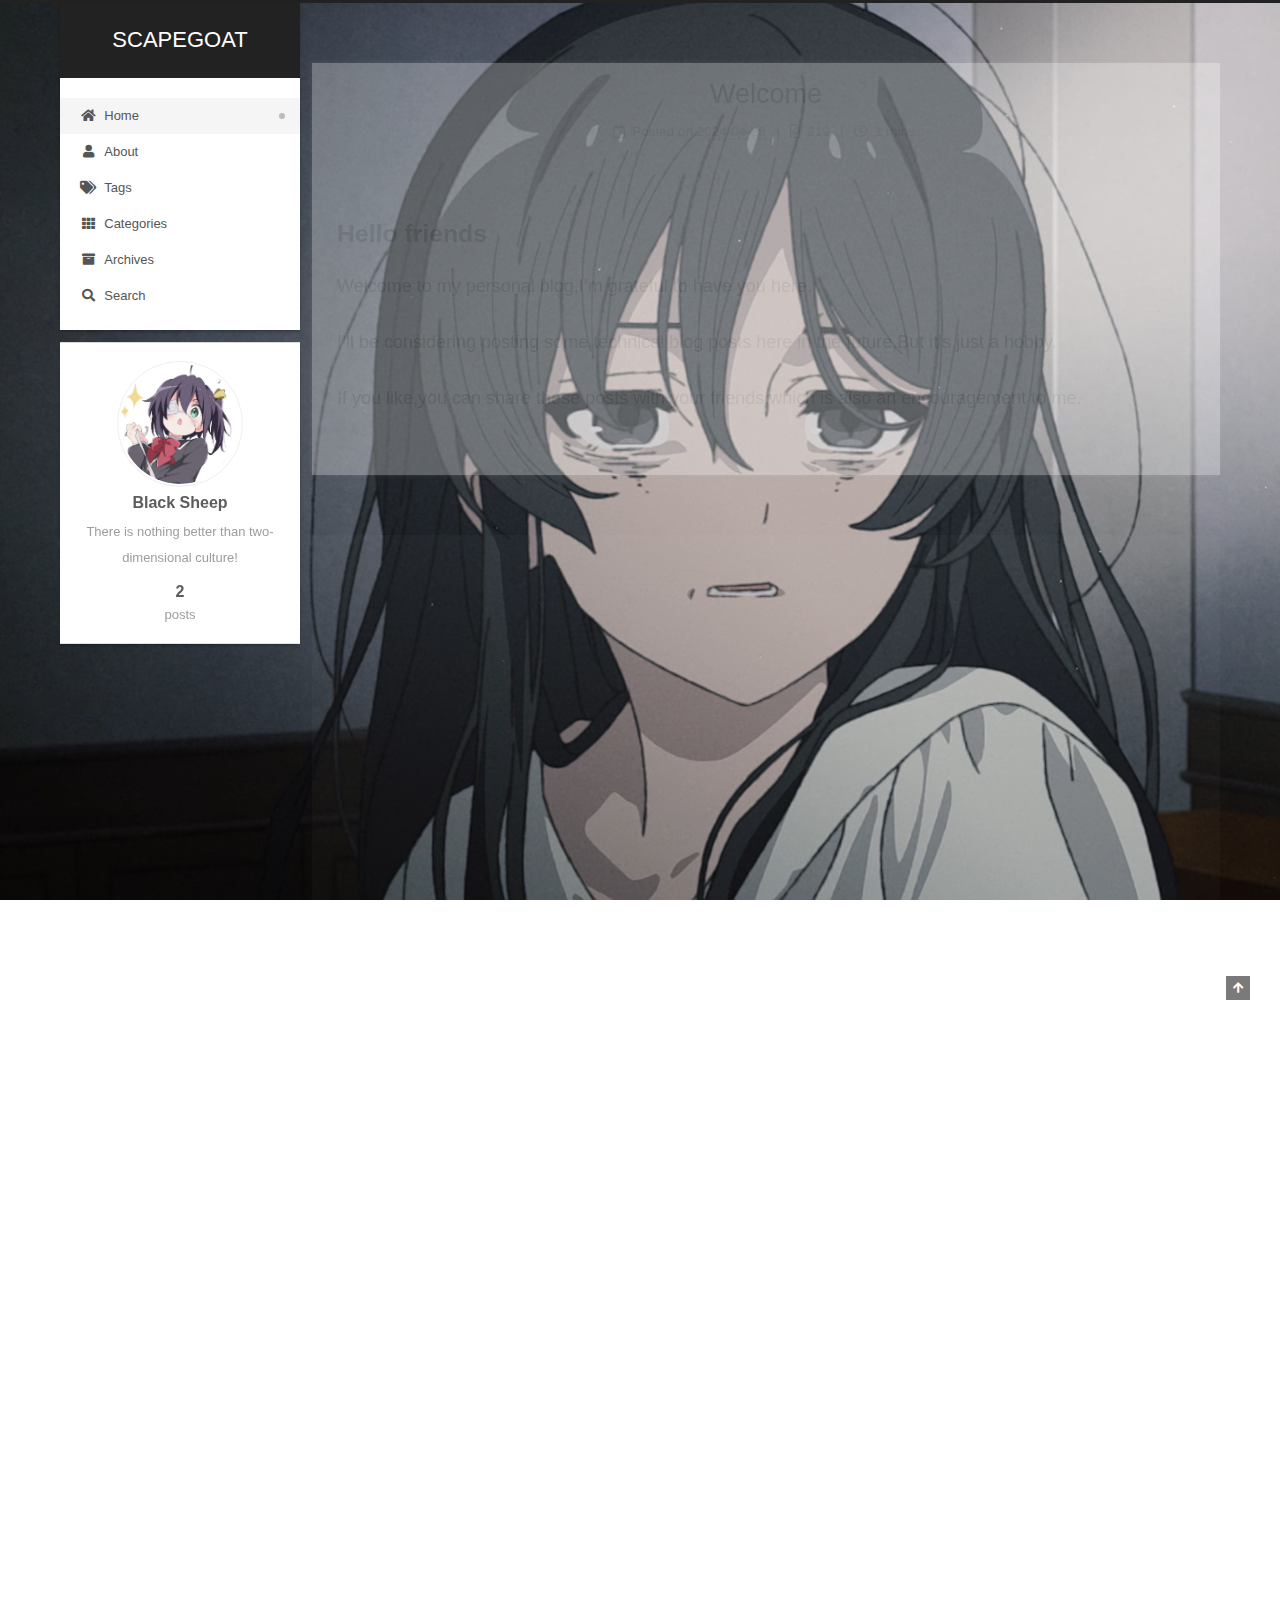
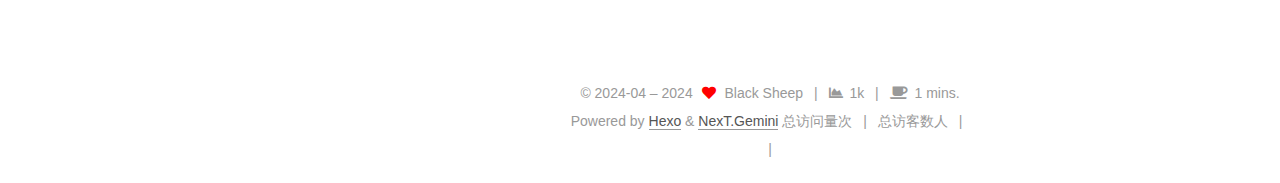
==== commit f63fbff3: "Site updated: 2024-04-26 23:18:16" ====
--- a/index.html
+++ b/index.html
@@ -19,20 +19,20 @@
 
 <script id="hexo-configurations">
     var NexT = window.NexT || {};
-    var CONFIG = {"hostname":"example.com","root":"/","scheme":"Gemini","version":"7.8.0","exturl":false,"sidebar":{"position":"left","display":"post","padding":18,"offset":12,"onmobile":false},"copycode":{"enable":false,"show_result":false,"style":null},"back2top":{"enable":true,"sidebar":false,"scrollpercent":false},"bookmark":{"enable":false,"color":"#222","save":"auto"},"fancybox":false,"mediumzoom":false,"lazyload":false,"pangu":false,"comments":{"style":"tabs","active":null,"storage":true,"lazyload":false,"nav":null},"algolia":{"hits":{"per_page":10},"labels":{"input_placeholder":"Search for Posts","hits_empty":"We didn't find any results for the search: ${query}","hits_stats":"${hits} results found in ${time} ms"}},"localsearch":{"enable":true,"trigger":"manual","top_n_per_article":1,"unescape":false,"preload":false},"motion":{"enable":true,"async":false,"transition":{"post_block":"fadeIn","post_header":"slideDownIn","post_body":"slideDownIn","coll_header":"slideLeftIn","sidebar":"slideUpIn"}}};
+    var CONFIG = {"hostname":"blog.pray99.cloudns.org","root":"/","scheme":"Gemini","version":"7.8.0","exturl":false,"sidebar":{"position":"left","display":"post","padding":18,"offset":12,"onmobile":false},"copycode":{"enable":false,"show_result":false,"style":null},"back2top":{"enable":true,"sidebar":false,"scrollpercent":false},"bookmark":{"enable":false,"color":"#222","save":"auto"},"fancybox":false,"mediumzoom":false,"lazyload":false,"pangu":false,"comments":{"style":"tabs","active":null,"storage":true,"lazyload":false,"nav":null},"algolia":{"hits":{"per_page":10},"labels":{"input_placeholder":"Search for Posts","hits_empty":"We didn't find any results for the search: ${query}","hits_stats":"${hits} results found in ${time} ms"}},"localsearch":{"enable":true,"trigger":"auto","top_n_per_article":1,"unescape":false,"preload":false},"motion":{"enable":true,"async":false,"transition":{"post_block":"fadeIn","post_header":"slideDownIn","post_body":"slideDownIn","coll_header":"slideLeftIn","sidebar":"slideUpIn"}},"path":"search.xml"};
   </script>
 
   <meta name="description" content="There is nothing better than two-dimensional culture!">
 <meta property="og:type" content="website">
 <meta property="og:title" content="SCAPEGOAT">
-<meta property="og:url" content="http://example.com/index.html">
+<meta property="og:url" content="https://blog.pray99.cloudns.org/index.html">
 <meta property="og:site_name" content="SCAPEGOAT">
 <meta property="og:description" content="There is nothing better than two-dimensional culture!">
 <meta property="og:locale" content="en_US">
 <meta property="article:author" content="Black Sheep">
 <meta name="twitter:card" content="summary">
 
-<link rel="canonical" href="http://example.com/">
+<link rel="canonical" href="https://blog.pray99.cloudns.org/">
 
 
 <script id="page-configurations">
@@ -192,7 +192,7 @@
   
   
   <article itemscope itemtype="http://schema.org/Article" class="post-block" lang="en">
-    <link itemprop="mainEntityOfPage" href="http://example.com/2024/04/26/Welcome/">
+    <link itemprop="mainEntityOfPage" href="https://blog.pray99.cloudns.org/2024/04/26/Welcome/">
 
     <span hidden itemprop="author" itemscope itemtype="http://schema.org/Person">
       <meta itemprop="image" content="/images/avatar.jpg">
@@ -265,7 +265,7 @@
   
   
   <article itemscope itemtype="http://schema.org/Article" class="post-block" lang="en">
-    <link itemprop="mainEntityOfPage" href="http://example.com/2024/04/26/hello-world/">
+    <link itemprop="mainEntityOfPage" href="https://blog.pray99.cloudns.org/2024/04/26/hello-world/">
 
     <span hidden itemprop="author" itemscope itemtype="http://schema.org/Person">
       <meta itemprop="image" content="/images/avatar.jpg">
--- a/css/main.css
+++ b/css/main.css
@@ -1169,7 +1169,7 @@
 }
 .links-of-author a::before,
 .links-of-author span.exturl::before {
-  background: #9fff78;
+  background: #f2ff7f;
   border-radius: 50%;
   content: ' ';
   display: inline-block;
@@ -2686,7 +2686,7 @@
   background-attachment: fixed;
   background-position: 50% 50%;
 }
-.post {
+.post-block {
   margin-top: 60px;
   margin-bottom: 60px;
   padding: 25px;
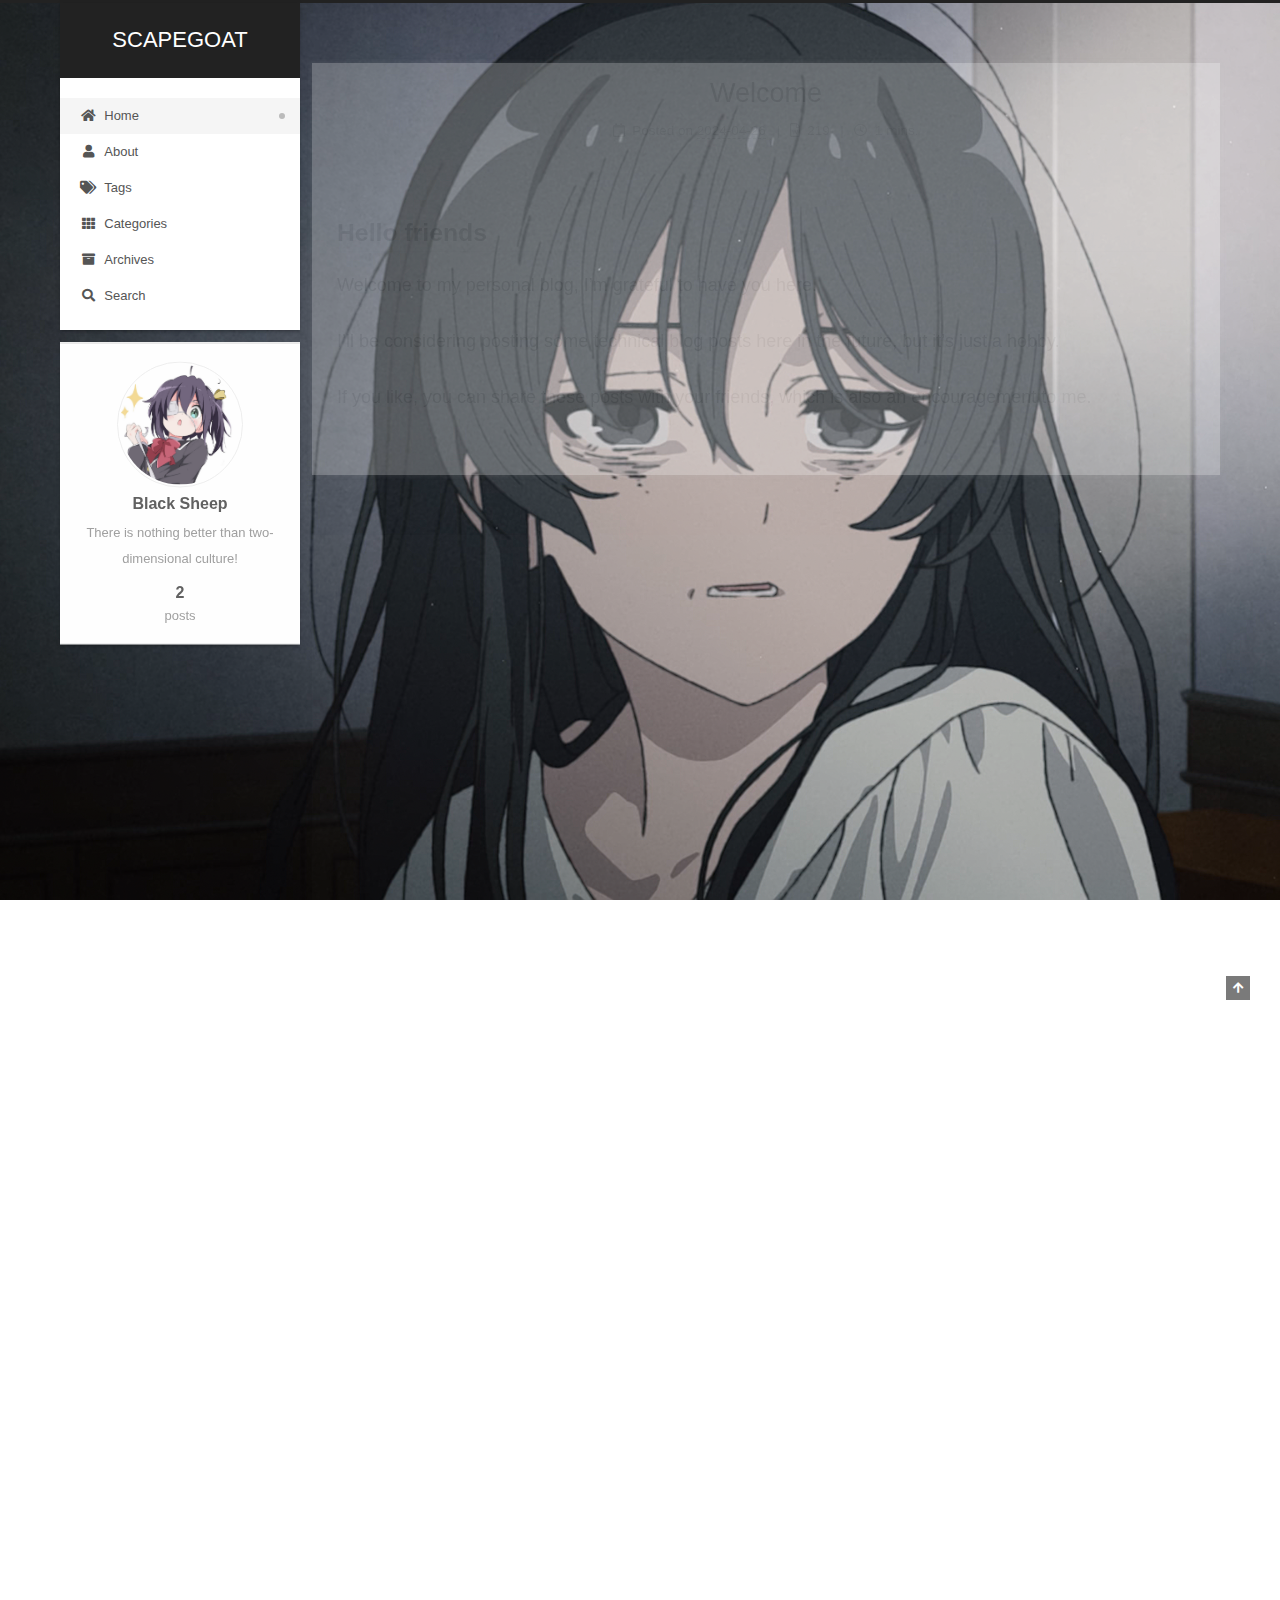
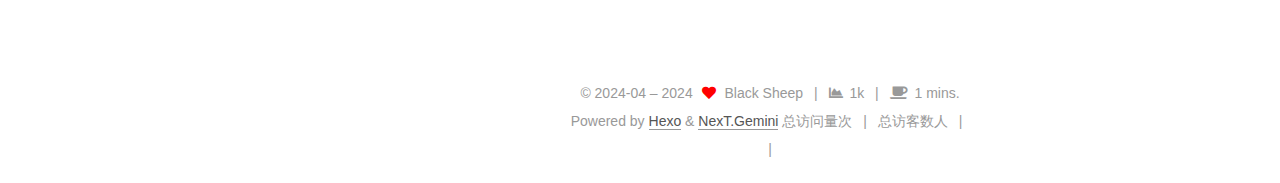
==== commit 0c326bab: "Site updated: 2024-04-26 23:26:43" ====
--- a/index.html
+++ b/index.html
@@ -217,7 +217,7 @@
               <span class="post-meta-item-text">Posted on</span>
               
 
-              <time title="Created: 2024-04-26 20:27:56 / Modified: 20:49:25" itemprop="dateCreated datePublished" datetime="2024-04-26T20:27:56+08:00">2024-04-26</time>
+              <time title="Created: 2024-04-26 20:27:56 / Modified: 23:26:10" itemprop="dateCreated datePublished" datetime="2024-04-26T20:27:56+08:00">2024-04-26</time>
             </span>
 
           
@@ -243,9 +243,9 @@
     <div class="post-body" itemprop="articleBody">
 
       
-          <h2 id="Hello-friends"><a href="#Hello-friends" class="headerlink" title="Hello friends"></a>Hello friends</h2><p>Welcome to my personal blog,I’m grateful to have you here.</p>
-<p>I’ll be considering posting some technical blog posts here in the future,But it’s just a hobby.</p>
-<p>If you like,you can share these posts with your friends,which is also an encouragement to me.</p>
+          <h2 id="Hello-friends"><a href="#Hello-friends" class="headerlink" title="Hello friends"></a>Hello friends</h2><p>Welcome to my personal blog, I’m grateful to have you here.</p>
+<p>I’ll be considering posting some technical blog posts here in the future, but it’s just a hobby.</p>
+<p>If you like, you can share these posts with your friends, which is also an encouragement to me.</p>
 
       
     </div>
--- a/css/main.css
+++ b/css/main.css
@@ -1169,7 +1169,7 @@
 }
 .links-of-author a::before,
 .links-of-author span.exturl::before {
-  background: #f2ff7f;
+  background: #ff776e;
   border-radius: 50%;
   content: ' ';
   display: inline-block;
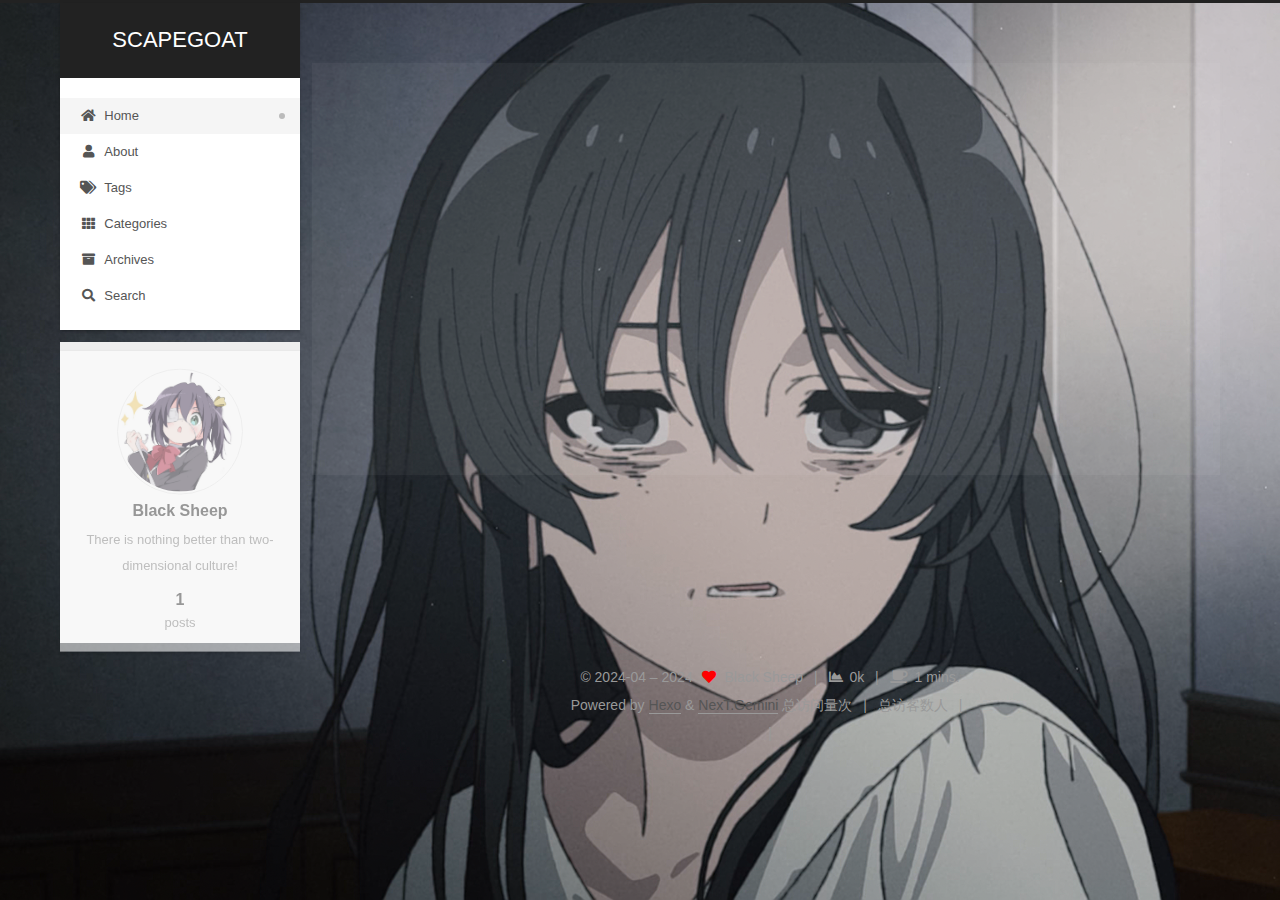
==== commit d19a8816: "Site updated: 2024-04-26 23:34:46" ====
--- a/index.html
+++ b/index.html
@@ -246,89 +246,6 @@
           <h2 id="Hello-friends"><a href="#Hello-friends" class="headerlink" title="Hello friends"></a>Hello friends</h2><p>Welcome to my personal blog, I’m grateful to have you here.</p>
 <p>I’ll be considering posting some technical blog posts here in the future, but it’s just a hobby.</p>
 <p>If you like, you can share these posts with your friends, which is also an encouragement to me.</p>
-
-      
-    </div>
-
-    
-    
-    
-      <footer class="post-footer">
-        <div class="post-eof"></div>
-      </footer>
-  </article>
-  
-  
-  
-
-      
-  
-  
-  <article itemscope itemtype="http://schema.org/Article" class="post-block" lang="en">
-    <link itemprop="mainEntityOfPage" href="https://blog.pray99.cloudns.org/2024/04/26/hello-world/">
-
-    <span hidden itemprop="author" itemscope itemtype="http://schema.org/Person">
-      <meta itemprop="image" content="/images/avatar.jpg">
-      <meta itemprop="name" content="Black Sheep">
-      <meta itemprop="description" content="There is nothing better than two-dimensional culture!">
-    </span>
-
-    <span hidden itemprop="publisher" itemscope itemtype="http://schema.org/Organization">
-      <meta itemprop="name" content="SCAPEGOAT">
-    </span>
-      <header class="post-header">
-        <h2 class="post-title" itemprop="name headline">
-          
-            <a href="/2024/04/26/hello-world/" class="post-title-link" itemprop="url">Hello World</a>
-        </h2>
-
-        <div class="post-meta">
-            <span class="post-meta-item">
-              <span class="post-meta-item-icon">
-                <i class="far fa-calendar"></i>
-              </span>
-              <span class="post-meta-item-text">Posted on</span>
-              
-
-              <time title="Created: 2024-04-26 16:50:13 / Modified: 16:47:05" itemprop="dateCreated datePublished" datetime="2024-04-26T16:50:13+08:00">2024-04-26</time>
-            </span>
-
-          
-            <span class="post-meta-item" title="Symbols count in article">
-              <span class="post-meta-item-icon">
-                <i class="far fa-file-word"></i>
-              </span>
-              <span>367</span>
-            </span>
-            <span class="post-meta-item" title="Reading time">
-              <span class="post-meta-item-icon">
-                <i class="far fa-clock"></i>
-              </span>
-              <span>1 mins.</span>
-            </span>
-
-        </div>
-      </header>
-
-    
-    
-    
-    <div class="post-body" itemprop="articleBody">
-
-      
-          <p>Welcome to <a target="_blank" rel="noopener" href="https://hexo.io/">Hexo</a>! This is your very first post. Check <a target="_blank" rel="noopener" href="https://hexo.io/docs/">documentation</a> for more info. If you get any problems when using Hexo, you can find the answer in <a target="_blank" rel="noopener" href="https://hexo.io/docs/troubleshooting.html">troubleshooting</a> or you can ask me on <a target="_blank" rel="noopener" href="https://github.com/hexojs/hexo/issues">GitHub</a>.</p>
-<h2 id="Quick-Start"><a href="#Quick-Start" class="headerlink" title="Quick Start"></a>Quick Start</h2><h3 id="Create-a-new-post"><a href="#Create-a-new-post" class="headerlink" title="Create a new post"></a>Create a new post</h3><figure class="highlight bash"><table><tr><td class="gutter"><pre><span class="line">1</span><br></pre></td><td class="code"><pre><span class="line">$ hexo new <span class="string">&quot;My New Post&quot;</span></span><br></pre></td></tr></table></figure>
-
-<p>More info: <a target="_blank" rel="noopener" href="https://hexo.io/docs/writing.html">Writing</a></p>
-<h3 id="Run-server"><a href="#Run-server" class="headerlink" title="Run server"></a>Run server</h3><figure class="highlight bash"><table><tr><td class="gutter"><pre><span class="line">1</span><br></pre></td><td class="code"><pre><span class="line">$ hexo server</span><br></pre></td></tr></table></figure>
-
-<p>More info: <a target="_blank" rel="noopener" href="https://hexo.io/docs/server.html">Server</a></p>
-<h3 id="Generate-static-files"><a href="#Generate-static-files" class="headerlink" title="Generate static files"></a>Generate static files</h3><figure class="highlight bash"><table><tr><td class="gutter"><pre><span class="line">1</span><br></pre></td><td class="code"><pre><span class="line">$ hexo generate</span><br></pre></td></tr></table></figure>
-
-<p>More info: <a target="_blank" rel="noopener" href="https://hexo.io/docs/generating.html">Generating</a></p>
-<h3 id="Deploy-to-remote-sites"><a href="#Deploy-to-remote-sites" class="headerlink" title="Deploy to remote sites"></a>Deploy to remote sites</h3><figure class="highlight bash"><table><tr><td class="gutter"><pre><span class="line">1</span><br></pre></td><td class="code"><pre><span class="line">$ hexo deploy</span><br></pre></td></tr></table></figure>
-
-<p>More info: <a target="_blank" rel="noopener" href="https://hexo.io/docs/one-command-deployment.html">Deployment</a></p>
 
       
     </div>
@@ -412,7 +329,7 @@
       <div class="site-state-item site-state-posts">
           <a href="/archives/">
         
-          <span class="site-state-item-count">2</span>
+          <span class="site-state-item-count">1</span>
           <span class="site-state-item-name">posts</span>
         </a>
       </div>
@@ -449,7 +366,7 @@
     <span class="post-meta-item-icon">
       <i class="fa fa-chart-area"></i>
     </span>
-    <span title="Symbols count total">1k</span>
+    <span title="Symbols count total">0k</span>
     <span class="post-meta-divider">|</span>
     <span class="post-meta-item-icon">
       <i class="fa fa-coffee"></i>
--- a/css/main.css
+++ b/css/main.css
@@ -1169,7 +1169,7 @@
 }
 .links-of-author a::before,
 .links-of-author span.exturl::before {
-  background: #ff776e;
+  background: #70ffa1;
   border-radius: 50%;
   content: ' ';
   display: inline-block;
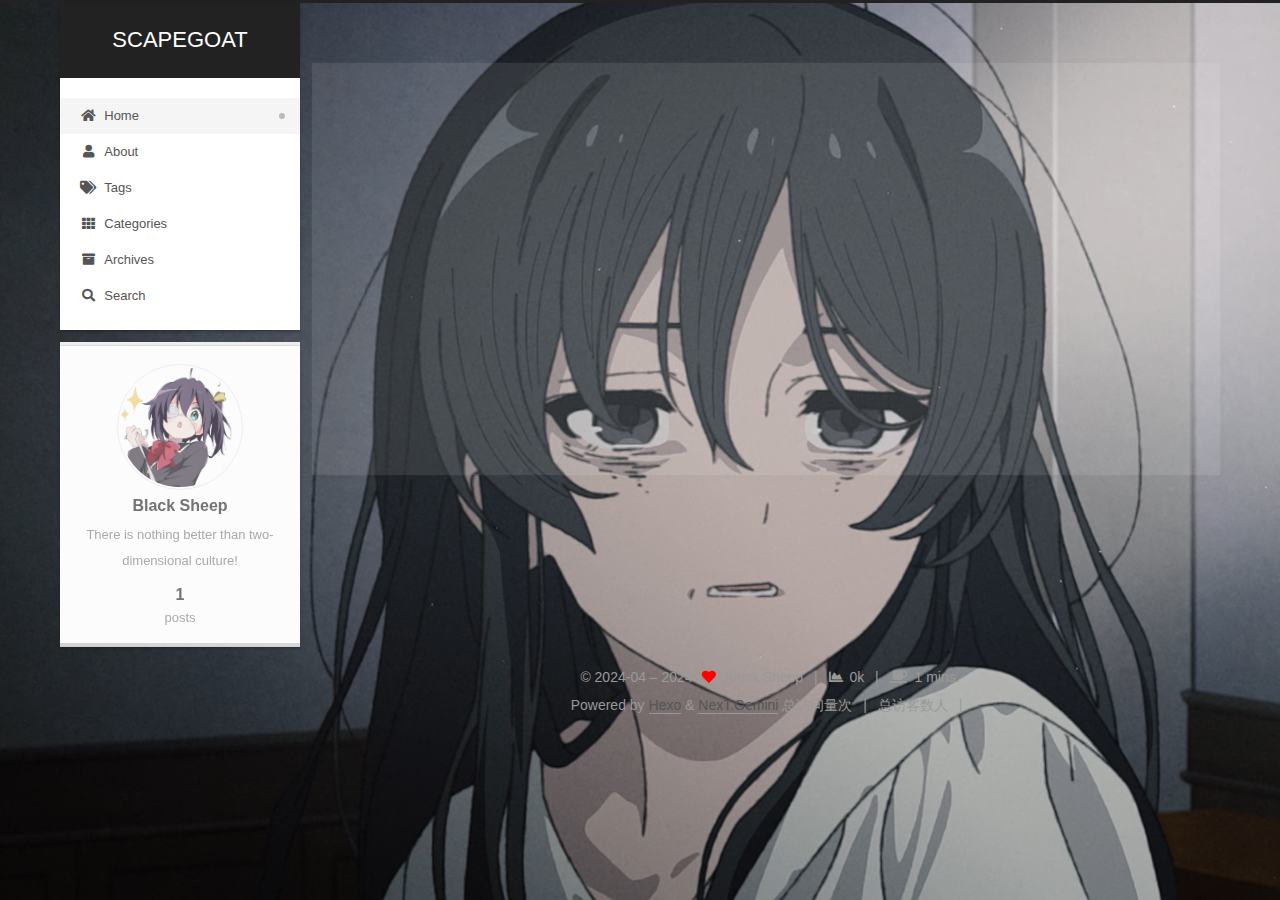
==== commit e2bdce2d: "Site updated: 2024-04-27 19:37:18" ====
--- a/index.html
+++ b/index.html
@@ -377,7 +377,7 @@
   </div>
 
 
-    <script async src="//dn-lbstatics.qbox.me/busuanzi/2.3/busuanzi.pure.mini.js"></script>
+    <script async src="//busuanzi.ibruce.info/busuanzi/2.3/busuanzi.pure.mini.js"></script>
 
     <span id="busuanzi_container_site_pv">总访问量<span id="busuanzi_value_site_pv"></span>次</span>
     <span class="post-meta-divider">|</span>
--- a/css/main.css
+++ b/css/main.css
@@ -1169,7 +1169,7 @@
 }
 .links-of-author a::before,
 .links-of-author span.exturl::before {
-  background: #70ffa1;
+  background: #34c8ff;
   border-radius: 50%;
   content: ' ';
   display: inline-block;
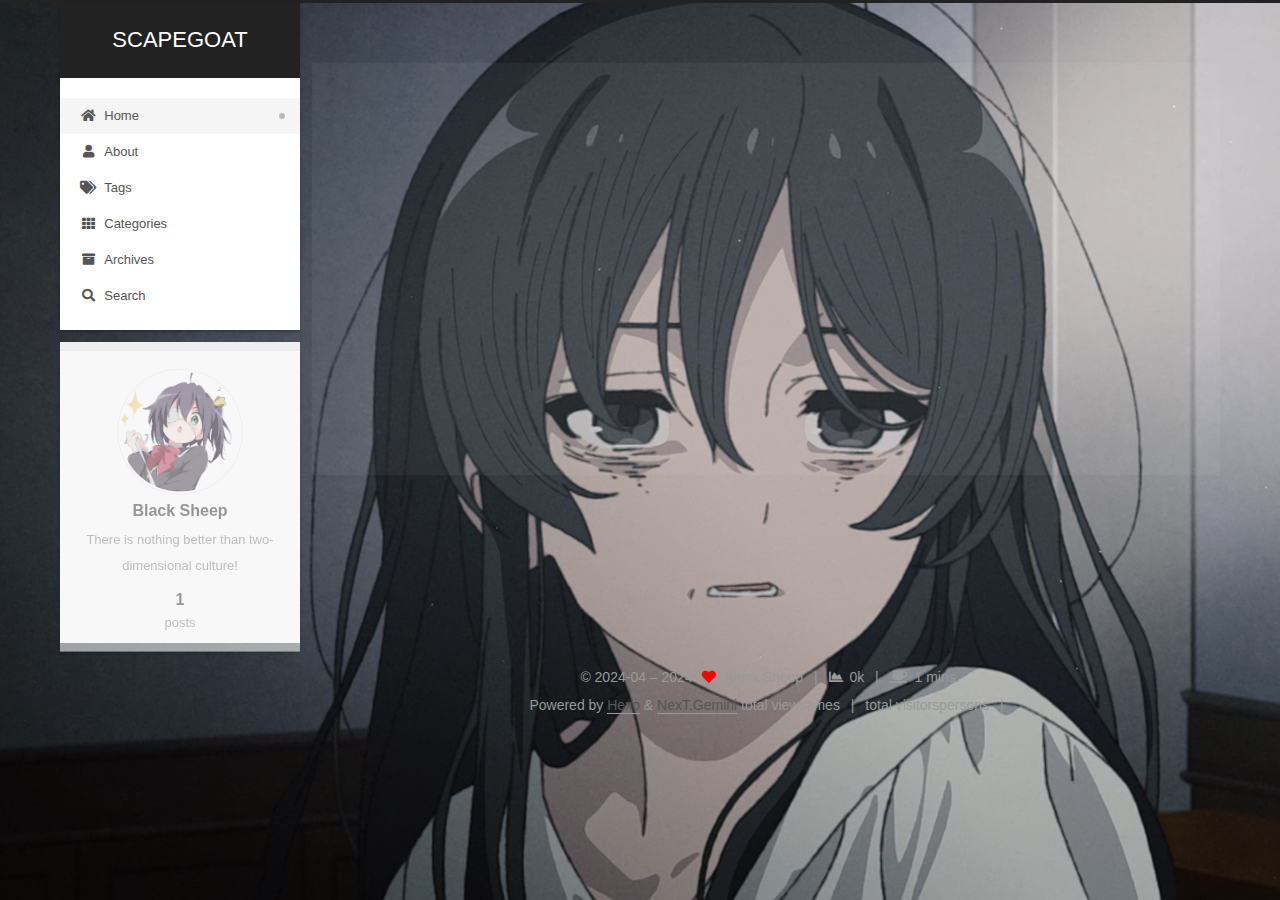
==== commit c06d0ceb: "Site updated: 2024-04-27 22:16:37" ====
--- a/index.html
+++ b/index.html
@@ -379,9 +379,9 @@
 
     <script async src="//busuanzi.ibruce.info/busuanzi/2.3/busuanzi.pure.mini.js"></script>
 
-    <span id="busuanzi_container_site_pv">总访问量<span id="busuanzi_value_site_pv"></span>次</span>
+    <span id="busuanzi_container_site_pv">total views<span id="busuanzi_value_site_pv"></span>times</span>
     <span class="post-meta-divider">|</span>
-    <span id="busuanzi_container_site_uv">总访客数<span id="busuanzi_value_site_uv"></span>人</span>
+    <span id="busuanzi_container_site_uv">total visitors<span id="busuanzi_value_site_uv"></span>persons</span>
     <span class="post-meta-divider">|</span>
 <!-- 不蒜子计数初始值纠正 -->
 <script>
--- a/css/main.css
+++ b/css/main.css
@@ -1169,7 +1169,7 @@
 }
 .links-of-author a::before,
 .links-of-author span.exturl::before {
-  background: #34c8ff;
+  background: #ff6525;
   border-radius: 50%;
   content: ' ';
   display: inline-block;
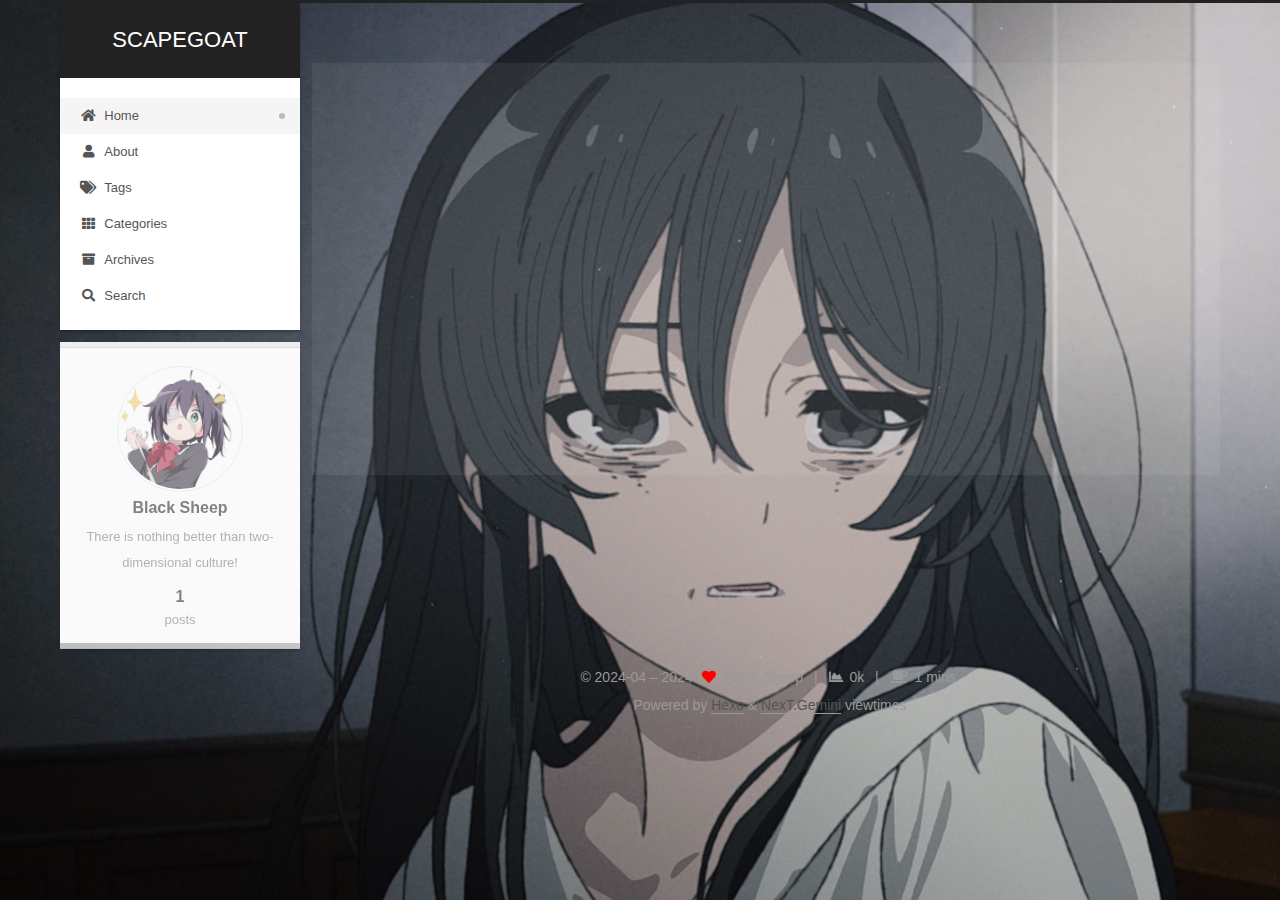
==== commit 3d22c761: "Site updated: 2024-04-27 23:37:03" ====
--- a/index.html
+++ b/index.html
@@ -377,12 +377,16 @@
   </div>
 
 
-    <script async src="//busuanzi.ibruce.info/busuanzi/2.3/busuanzi.pure.mini.js"></script>
-
-    <span id="busuanzi_container_site_pv">total views<span id="busuanzi_value_site_pv"></span>times</span>
-    <span class="post-meta-divider">|</span>
-    <span id="busuanzi_container_site_uv">total visitors<span id="busuanzi_value_site_uv"></span>persons</span>
-    <span class="post-meta-divider">|</span>
+    <script async src="//busuanzi.ibruce.info/busuanzi/2.3/busuanzi.pure.mini.js">
+    </script>
+
+    <span id="busuanzi_container_site_pv">
+    view<span id="busuanzi_value_site_pv"></span>times
+    </span>
+
+    <span id="busuanzi_container_site_pv" style='display:none'>
+    view<span id="busuanzi_value_site_pv"></span>times
+    </span>
 <!-- 不蒜子计数初始值纠正 -->
 <script>
 $(document).ready(function() {
--- a/css/main.css
+++ b/css/main.css
@@ -1169,7 +1169,7 @@
 }
 .links-of-author a::before,
 .links-of-author span.exturl::before {
-  background: #ff6525;
+  background: #daafff;
   border-radius: 50%;
   content: ' ';
   display: inline-block;
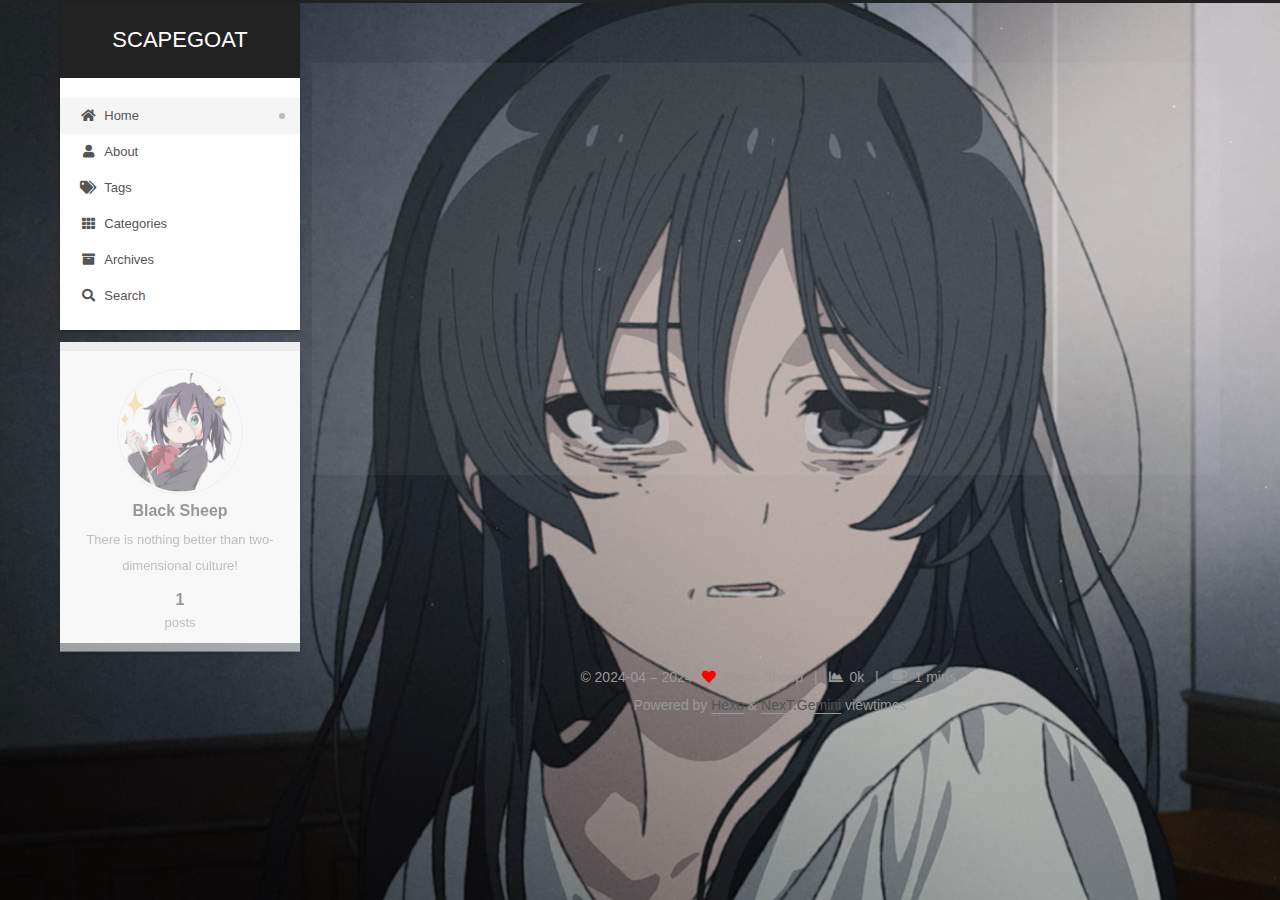
==== commit f1672615: "Site updated: 2024-04-28 00:25:55" ====
--- a/index.html
+++ b/index.html
@@ -380,35 +380,11 @@
     <script async src="//busuanzi.ibruce.info/busuanzi/2.3/busuanzi.pure.mini.js">
     </script>
 
-    <span id="busuanzi_container_site_pv">
     view<span id="busuanzi_value_site_pv"></span>times
-    </span>
 
     <span id="busuanzi_container_site_pv" style='display:none'>
-    view<span id="busuanzi_value_site_pv"></span>times
-    </span>
-<!-- 不蒜子计数初始值纠正 -->
-<script>
-$(document).ready(function() {
-
-    var int = setInterval(fixCount, 50);  // 50ms周期检测函数
-    var countOffset = 20000;  // 初始化首次数据
-
-    function fixCount() {            
-       if (document.getElementById("busuanzi_container_site_pv").style.display != "none")
-        {
-            $("#busuanzi_value_site_pv").html(parseInt($("#busuanzi_value_site_pv").html()) + countOffset); 
-            clearInterval(int);
-        }                  
-        if ($("#busuanzi_container_site_pv").css("display") != "none")
-        {
-            $("#busuanzi_value_site_uv").html(parseInt($("#busuanzi_value_site_uv").html()) + countOffset); // 加上初始数据 
-            clearInterval(int); // 停止检测
-        }  
-    }
-       	
-});
-</script> 
+        view<span id="busuanzi_value_site_pv"></span>times
+    </span>
 
         
 <div class="busuanzi-count">
--- a/css/main.css
+++ b/css/main.css
@@ -1169,7 +1169,7 @@
 }
 .links-of-author a::before,
 .links-of-author span.exturl::before {
-  background: #daafff;
+  background: #ffcd0a;
   border-radius: 50%;
   content: ' ';
   display: inline-block;
